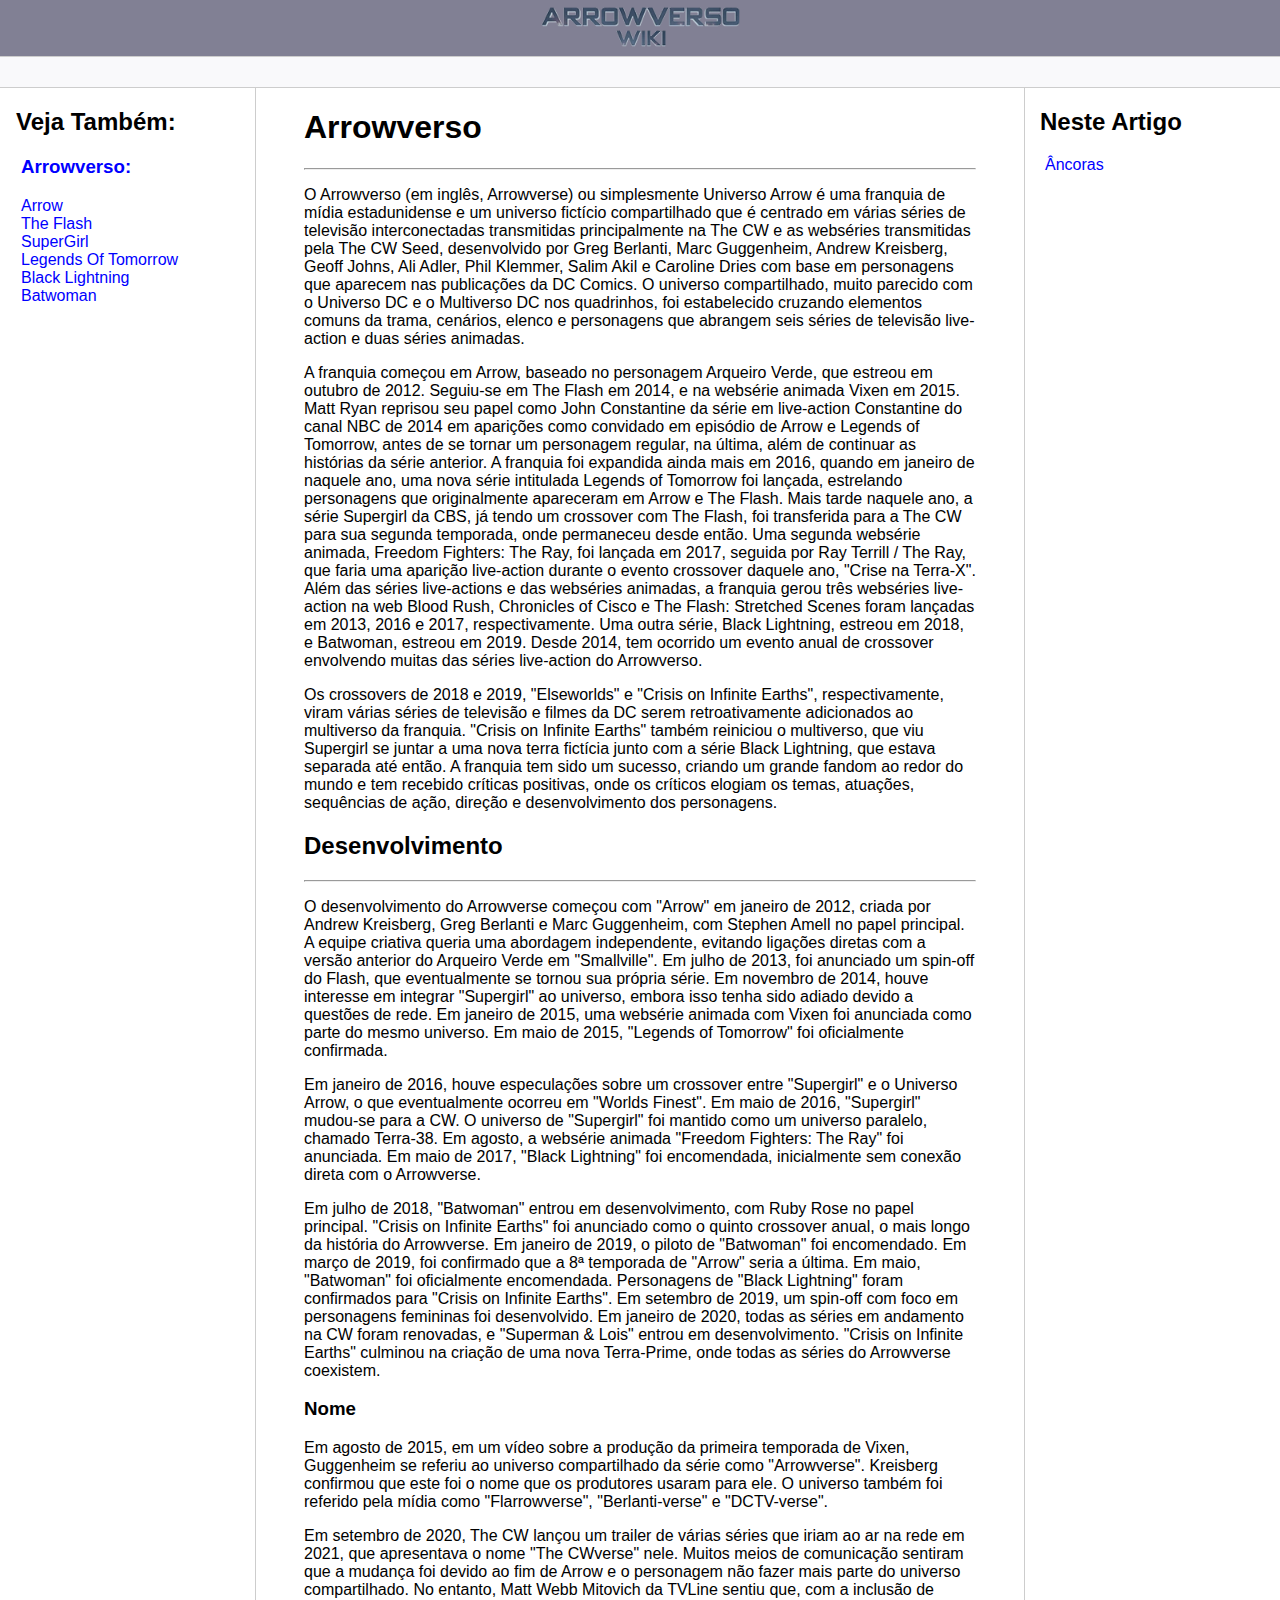
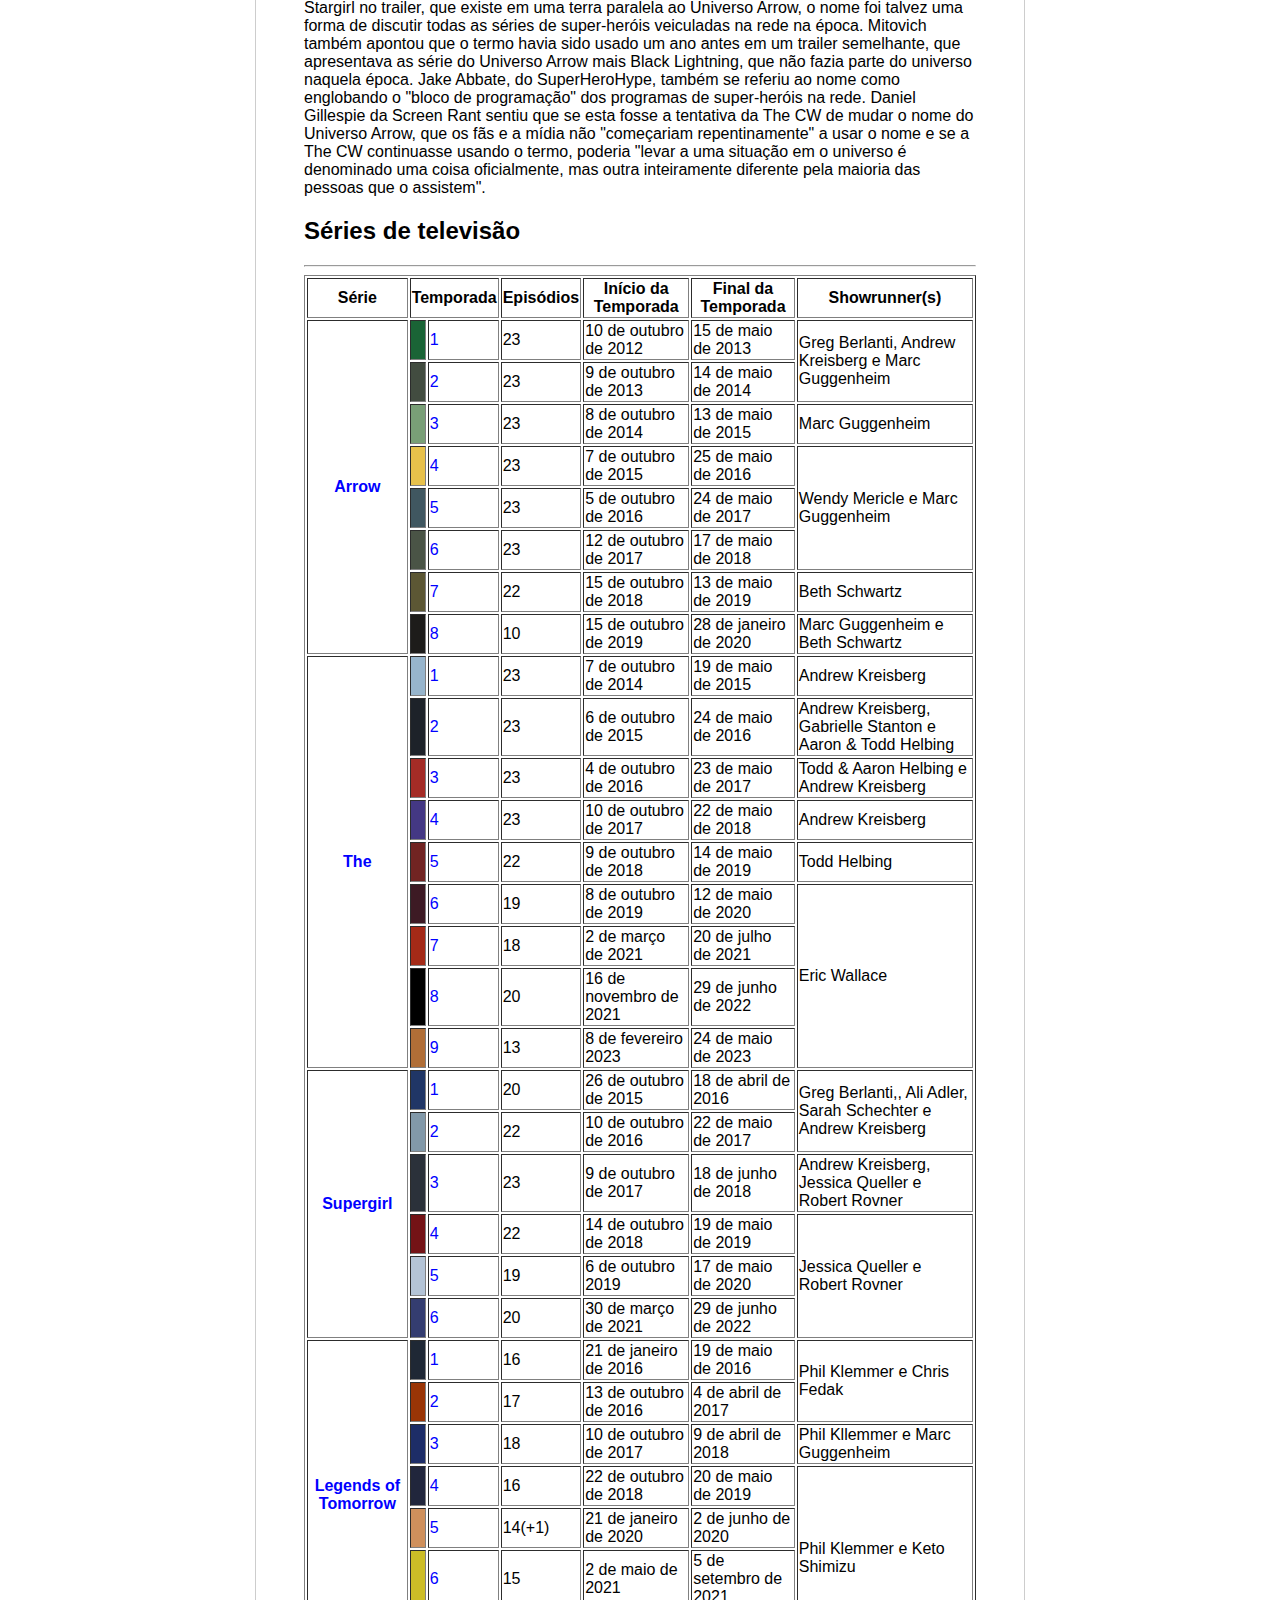
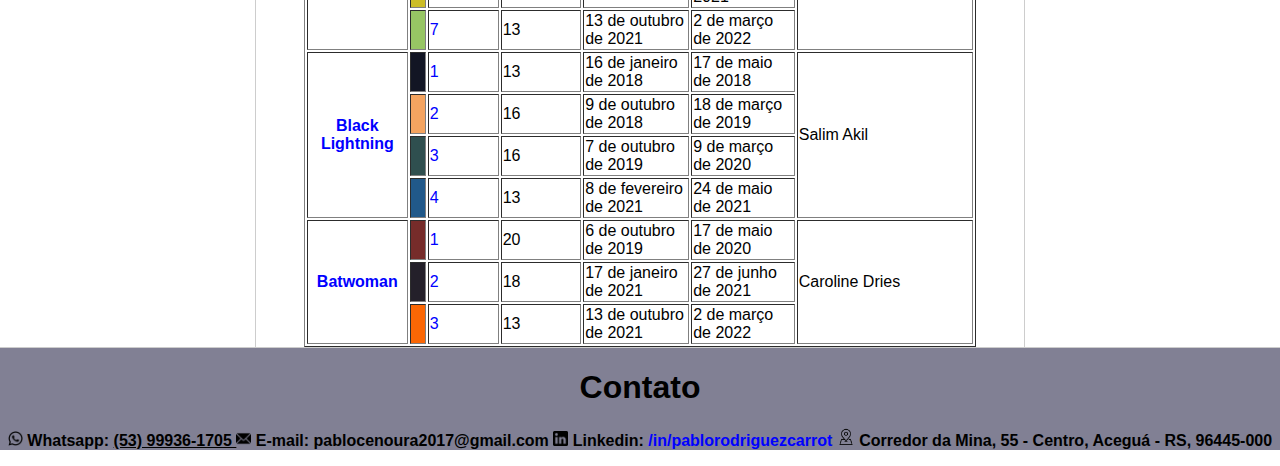
==== index.html @ 29a5061b "first page quase finalizada" ====
<!DOCTYPE html>
<html lang="pt-br">
<head>
    <meta charset="UTF-8">
    <meta http-equiv="X-UA-Compatible" content="IE=edge">
    <meta name="viewport" content="width=device-width, initial-scale=1.0">
    <title>Arrowverso -Arrowverso Wiki</title>
    <link rel="stylesheet" href="assets/css/style.css">
</head>
<body>

    <header>
            <img src="assets/images/Site-logo.png" width="200"/>
    </header>

    <div class="bar"></div>

    <section class="main">
        <nav>
            <h2>Veja Também:</h2>
            <ul>
                <li><a href="index.html" target="_blank"><h3>Arrowverso:</h3></a></li>
                <li><a href="arrow.html" target="_blank">Arrow</a></li>
                <li><a href="theFlash.html" target="_blank">The Flash</a></li>
                <li><a href="supergirl.html" target="_blank">SuperGirl</a></li>
                <li><a href="legends.html" target="_blank">Legends Of Tomorrow</a></li>
                <li><a href="blackLightning.html" target="_blank">Black Lightning</a></li>
                <li><a href="batwoman.html" target="_blank">Batwoman</a></li>
            </ul>
        </nav>

        <main>
            <section class="body">
            </section>
            <h1>Arrowverso</h1>
            <hr>
            <p>
                O Arrowverso (em inglês, Arrowverse) ou simplesmente Universo Arrow é uma franquia de mídia estadunidense e um universo fictício compartilhado que é centrado em várias séries de televisão interconectadas transmitidas principalmente na The CW e as webséries transmitidas pela The CW Seed, desenvolvido por Greg Berlanti, Marc Guggenheim, Andrew Kreisberg, Geoff Johns, Ali Adler, Phil Klemmer, Salim Akil e Caroline Dries com base em personagens que aparecem nas publicações da DC Comics. O universo compartilhado, muito parecido com o Universo DC e o Multiverso DC nos quadrinhos, foi estabelecido cruzando elementos comuns da trama, cenários, elenco e personagens que abrangem seis séries de televisão live-action e duas séries animadas.
            </p>
            <p>
                A franquia começou em Arrow, baseado no personagem Arqueiro Verde, que estreou em outubro de 2012. Seguiu-se em The Flash em 2014, e na websérie animada Vixen em 2015. Matt Ryan reprisou seu papel como John Constantine da série em live-action Constantine do canal NBC de 2014 em aparições como convidado em episódio de Arrow e Legends of Tomorrow, antes de se tornar um personagem regular, na última, além de continuar as histórias da série anterior. A franquia foi expandida ainda mais em 2016, quando em janeiro de naquele ano, uma nova série intitulada Legends of Tomorrow foi lançada, estrelando personagens que originalmente apareceram em Arrow e The Flash. Mais tarde naquele ano, a série Supergirl da CBS, já tendo um crossover com The Flash, foi transferida para a The CW para sua segunda temporada, onde permaneceu desde então. Uma segunda websérie animada, Freedom Fighters: The Ray, foi lançada em 2017, seguida por Ray Terrill / The Ray, que faria uma aparição live-action durante o evento crossover daquele ano, "Crise na Terra-X". Além das séries live-actions e das webséries animadas, a franquia gerou três webséries live-action na web Blood Rush, Chronicles of Cisco e The Flash: Stretched Scenes foram lançadas em 2013, 2016 e 2017, respectivamente. Uma outra série, Black Lightning, estreou em 2018, e Batwoman, estreou em 2019. Desde 2014, tem ocorrido um evento anual de crossover envolvendo muitas das séries live-action do Arrowverso.
            </p>
            <p>
                Os crossovers de 2018 e 2019, "Elseworlds" e "Crisis on Infinite Earths", respectivamente, viram várias séries de televisão e filmes da DC serem retroativamente adicionados ao multiverso da franquia. "Crisis on Infinite Earths" também reiniciou o multiverso, que viu Supergirl se juntar a uma nova terra fictícia junto com a série Black Lightning, que estava separada até então. A franquia tem sido um sucesso, criando um grande fandom ao redor do mundo e tem recebido críticas positivas, onde os críticos elogiam os temas, atuações, sequências de ação, direção e desenvolvimento dos personagens.
            </p>

            <h2>Desenvolvimento</h2>
            <hr>
            <p>
                O desenvolvimento do Arrowverse começou com "Arrow" em janeiro de 2012, criada por Andrew Kreisberg, Greg Berlanti e Marc Guggenheim, com Stephen Amell no papel principal. A equipe criativa queria uma abordagem independente, evitando ligações diretas com a versão anterior do Arqueiro Verde em "Smallville". Em julho de 2013, foi anunciado um spin-off do Flash, que eventualmente se tornou sua própria série. Em novembro de 2014, houve interesse em integrar "Supergirl" ao universo, embora isso tenha sido adiado devido a questões de rede. Em janeiro de 2015, uma websérie animada com Vixen foi anunciada como parte do mesmo universo. Em maio de 2015, "Legends of Tomorrow" foi oficialmente confirmada.
            </p>
            <p>
                Em janeiro de 2016, houve especulações sobre um crossover entre "Supergirl" e o Universo Arrow, o que eventualmente ocorreu em "Worlds Finest". Em maio de 2016, "Supergirl" mudou-se para a CW. O universo de "Supergirl" foi mantido como um universo paralelo, chamado Terra-38. Em agosto, a websérie animada "Freedom Fighters: The Ray" foi anunciada. Em maio de 2017, "Black Lightning" foi encomendada, inicialmente sem conexão direta com o Arrowverse.
            </p>
            <p>
                Em julho de 2018, "Batwoman" entrou em desenvolvimento, com Ruby Rose no papel principal. "Crisis on Infinite Earths" foi anunciado como o quinto crossover anual, o mais longo da história do Arrowverse. Em janeiro de 2019, o piloto de "Batwoman" foi encomendado. Em março de 2019, foi confirmado que a 8ª temporada de "Arrow" seria a última. Em maio, "Batwoman" foi oficialmente encomendada. Personagens de "Black Lightning" foram confirmados para "Crisis on Infinite Earths". Em setembro de 2019, um spin-off com foco em personagens femininas foi desenvolvido. Em janeiro de 2020, todas as séries em andamento na CW foram renovadas, e "Superman & Lois" entrou em desenvolvimento. "Crisis on Infinite Earths" culminou na criação de uma nova Terra-Prime, onde todas as séries do Arrowverse coexistem.
            </p>
            <h3>Nome</h3>
            <p>
                Em agosto de 2015, em um vídeo sobre a produção da primeira temporada de Vixen, Guggenheim se referiu ao universo compartilhado da série como "Arrowverse". Kreisberg confirmou que este foi o nome que os produtores usaram para ele. O universo também foi referido pela mídia como "Flarrowverse", "Berlanti-verse" e "DCTV-verse".
            </p>
            <p>
                Em setembro de 2020, The CW lançou um trailer de várias séries que iriam ao ar na rede em 2021, que apresentava o nome "The CWverse" nele. Muitos meios de comunicação sentiram que a mudança foi devido ao fim de Arrow e o personagem não fazer mais parte do universo compartilhado. No entanto, Matt Webb Mitovich da TVLine sentiu que, com a inclusão de Stargirl no trailer, que existe em uma terra paralela ao Universo Arrow, o nome foi talvez uma forma de discutir todas as séries de super-heróis veiculadas na rede na época. Mitovich também apontou que o termo havia sido usado um ano antes em um trailer semelhante, que apresentava as série do Universo Arrow mais Black Lightning, que não fazia parte do universo naquela época. Jake Abbate, do SuperHeroHype, também se referiu ao nome como englobando o "bloco de programação" dos programas de super-heróis na rede. Daniel Gillespie da Screen Rant sentiu que se esta fosse a tentativa da The CW de mudar o nome do Universo Arrow, que os fãs e a mídia não "começariam repentinamente" a usar o nome e se a The CW continuasse usando o termo, poderia "levar a uma situação em o universo é denominado uma coisa oficialmente, mas outra inteiramente diferente pela maioria das pessoas que o assistem".
            </p>
            <h2>Séries de televisão</h2>
            <hr>
            <table border="1">
                <thead>
                    <tr>
                        <th>Série</th>
                        <th colspan="2">Temporada</th>
                        <th>Episódios</th>
                        <th>Início da Temporada</th>
                        <th>Final da Temporada</th>
                        <th>Showrunner(s)</th>
                    </tr>
                </thead>
                <tbody>
                    <tr>
                        <th rowspan="8"><a href="arrow.html">Arrow</a></th>
                        <td style="width: 12px; background: #1a6436;"></td>
                        <td><a href="">1</a></td>
                        <td>23</td>
                        <td>10 de outubro de 2012</td>
                        <td>15 de maio de 2013</td>
                        <td rowspan="2">Greg Berlanti, Andrew Kreisberg e Marc Guggenheim</td>
                    </tr>
                    <tr>
                        <td style="width: 12px; background: #424C40;"></td>
                        <td><a href="">2</a></td>
                        <td>23</td>
                        <td>9 de outubro de 2013</td>
                        <td>14 de maio de 2014</td>
                    </tr>
                    <tr>
                        <td style="width: 12px; background: #799F77;"></td>
                        <td><a href="">3</a></td>
                        <td>23</td>
                        <td>8 de outubro de 2014</td>
                        <td>13 de maio de 2015</td>
                        <td>Marc Guggenheim</td>
                    </tr>
                    <tr>
                        <td style="width: 12px; background: #E7C14B;"></td>
                        <td><a href="">4</a></td>
                        <td>23</td>
                        <td>7 de outubro de 2015</td>
                        <td>25 de maio de 2016</td>
                        <td rowspan="3">Wendy Mericle e Marc Guggenheim</td>
                    </tr>
                    <tr>
                        <td style="width: 12px; background: #405760;"></td>
                        <td><a href="">5</a></td>
                        <td>23</td>
                        <td>5 de outubro de 2016</td>
                        <td>24 de maio de 2017</td>
                    </tr>
                    <tr>
                        <td style="width: 12px; background: #4A5446;"></td>
                        <td><a href="">6</a></td>
                        <td>23</td>
                        <td>12 de outubro de 2017</td>
                        <td>17 de maio de 2018</td>
                    </tr>
                    <tr>
                        <td style="width: 12px; background: #5C5734;"></td>
                        <td><a href="">7</a></td>
                        <td>22</td>
                        <td>15 de outubro de 2018</td>
                        <td>13 de maio de 2019</td>
                        <td>Beth Schwartz</td>
                    </tr>
                    <tr>
                        <td style="width: 12px; background: #1D1C1A;"></td>
                        <td><a href="">8</a></td>
                        <td>10</td>
                        <td>15 de outubro de 2019</td>
                        <td>28 de janeiro de 2020</td>
                        <td>Marc Guggenheim e Beth Schwartz</td>
                    </tr>
                    <tr>
                        <th rowspan="9"><a href="theFlash.html">The</a></th>
                        <td style="width: 12px; background: #97B5CC;"></td>
                        <td><a href="">1</a></td>
                        <td>23</td>
                        <td>7 de outubro de 2014</td>
                        <td>19 de maio de 2015</td>
                        <td>Andrew Kreisberg</td>
                    </tr>
                    <tr>
                        <td style="width: 12px; background: #1D2229;"></td>
                        <td><a href="">2</a></td>
                        <td>23</td>
                        <td>6 de outubro de 2015</td>
                        <td>24 de maio de 2016</td>
                        <td>Andrew Kreisberg, Gabrielle Stanton e Aaron & Todd Helbing</td>
                    </tr>
                    <tr>
                        <td style="width: 12px; background: #A42C26;"></td>
                        <td><a href="">3</a></td>
                        <td>23</td>
                        <td>4 de outubro de 2016</td>
                        <td>23 de maio de 2017</td>
                        <td>Todd & Aaron Helbing e Andrew Kreisberg</td>
                    </tr>
                    <tr>
                        <td style="width: 12px; background: #443884;"></td>
                        <td><a href="">4</a></td>
                        <td>23</td>
                        <td>10 de outubro de 2017</td>
                        <td>22 de maio de 2018</td>
                        <td>Andrew Kreisberg</td>
                    </tr>
                    <tr>
                        <td style="width: 12px; background: #712422;"></td>
                        <td><a href="">5</a></td>
                        <td>22</td>
                        <td>9 de outubro de 2018</td>
                        <td>14 de maio de 2019</td>
                        <td>Todd Helbing</td>
                    </tr>
                    <tr>
                        <td style="width: 12px; background: #3D1A24;"></td>
                        <td><a href="">6</a></td>
                        <td>19</td>
                        <td>8 de outubro de 2019</td>
                        <td>12 de maio de 2020</td>
                        <td rowspan="4">Eric Wallace</td>
                    </tr>
                    <tr>
                        <td style="width: 12px; background: #A42A17;"></td>
                        <td><a href="">7</a></td>
                        <td>18</td>
                        <td>2 de março de 2021</td>
                        <td>20 de julho de 2021</td>
                    </tr>
                    <tr>
                        <td style="width: 12px; background: #000000;"></td>
                        <td><a href="">8</a></td>
                        <td>20</td>
                        <td>16 de novembro de 2021</td>
                        <td>29 de junho de 2022</td>
                    </tr>
                    <tr>
                        <td style="width: 12px; background: #B06E37;"></td>
                        <td><a href="">9</a></td>
                        <td>13</td>
                        <td>8 de fevereiro 2023</td>
                        <td>24 de maio de 2023</td>
                    </tr>
                    <tr>
                        <th rowspan="6"><a href="supergirl.html">Supergirl</a></th>
                        <td style="width:12px; background:#203666;"></td>
                        <td><a href="">1</a></td>
                        <td>20</td>
                        <td>26 de outubro de 2015</td>
                        <td>18 de abril de 2016</td>
                        <td rowspan="2">Greg Berlanti,, Ali Adler, Sarah Schechter e Andrew Kreisberg</td>
                    </tr>
                    <tr>
                        <td style="width:12px; background:#8299A9;"></td>
                        <td><a href="">2</a></td>
                        <td>22</td>
                        <td>10 de outubro de 2016</td>
                        <td>22 de maio de 2017</td>
                    </tr>
                    <tr>
                        <td style="width:12px; background:#2B313A;"></td>
                        <td><a href="">3</a></td>
                        <td>23</td>
                        <td>9 de outubro de 2017</td>
                        <td>18 de junho de 2018</td>
                        <td>Andrew Kreisberg, Jessica Queller e Robert Rovner</td>
                    </tr>
                    <tr>
                        <td style="width:12px; background:#741316;"></td>
                        <td><a href="">4</a></td>
                        <td>22</td>
                        <td>14 de outubro de 2018</td>
                        <td>19 de maio de 2019</td>
                        <td rowspan="3">Jessica Queller e Robert Rovner</td>
                    </tr>
                    <tr>
                        <td style="width:12px; background:#B4C4D6;"></td>
                        <td><a href="">5</a></td>
                        <td>19</td>
                        <td>6 de outubro 2019</td>
                        <td>17 de maio de 2020</td>
                    </tr>
                    <tr>
                        <td style="width:12px; background:#343D70;"></td>
                        <td><a href="">6</a></td>
                        <td>20</td>
                        <td>30 de março de 2021</td>
                        <td>29 de junho de 2022</td>
                    </tr>
                    <tr>
                        <th rowspan="7"><a href="legends.html">Legends of Tomorrow</a></th>
                        <td style="width:12px; background:#1F2835;"></td>
                        <td><a href="">1</a></td>
                        <td>16</td>
                        <td>21 de janeiro de 2016</td>
                        <td>19 de maio de 2016</td>
                        <td rowspan="2">Phil Klemmer e Chris Fedak</td>
                    </tr>
                    <tr>
                        <td style="width:12px; background:#9A3506;"></td>
                        <td><a href="">2</a></td>
                        <td>17</td>
                        <td>13 de outubro de 2016</td>
                        <td>4 de abril de 2017</td>
                    </tr>
                    <tr>
                        <td style="width:12px; background:#1D2D67;"></td>
                        <td><a href="">3</a></td>
                        <td>18</td>
                        <td>10 de outubro de 2017</td>
                        <td>9 de abril de 2018</td>
                        <td>Phil Kllemmer e Marc Guggenheim</td>
                    </tr>
                    <tr>
                        <td style="width:12px; background:#21263C;"></td>
                        <td><a href="">4</a></td>
                        <td>16</td>
                        <td>22 de outubro de 2018</td>
                        <td>20 de maio de 2019</td>
                        <td rowspan="4">Phil Klemmer e Keto Shimizu</td>
                    </tr>
                    <tr>
                        <td style="width:12px; background:#CF905C;"></td>
                        <td><a href="">5</a></td>
                        <td>14(+1)</td>
                        <td>21 de janeiro de 2020</td>
                        <td>2 de junho de 2020</td>
                    </tr>
                    <tr>
                        <td style="width:12px; background:#CCBD27;"></td>
                        <td><a href="">6</a></td>
                        <td>15</td>
                        <td>2 de maio de 2021</td>
                        <td>5 de setembro de 2021</td>
                    </tr>
                    <tr>
                        <td style="width:12px; background:#97C664;"></td>
                        <td><a href="">7</a></td>
                        <td>13</td>
                        <td>13 de outubro de 2021</td>
                        <td>2 de março de 2022</td>
                    </tr>
                    <tr>
                        <th rowspan="4" ><a href="blackLightning.html">Black Lightning</a></th>
                        <td style="width:12px; background:#121524;"></td>                        
                        <td><a href="">1</a></td>
                        <td>13</td>
                        <td>16 de janeiro de 2018</td>
                        <td>17 de maio de 2018</td>
                        <td rowspan="4">Salim Akil</td>
                    </tr>
                    <tr>
                        <td style="width:12px; background:#F4A460;"></td>                        
                        <td><a href="">2</a></td>
                        <td>16</td>
                        <td>9 de outubro de 2018</td>
                        <td>18 de março de 2019</td>
                    </tr>
                    <tr>
                        <td style="width:12px; background:#2F4F4F;"></td>                        
                        <td><a href="">3</a></td>
                        <td>16</td>
                        <td>7 de outubro de 2019</td>
                        <td>9 de março de 2020</td>
                    </tr>
                    <tr>
                        <td style="width:12px; background:#21598A;"></td>                        
                        <td><a href="">4</a></td>
                        <td>13</td>
                        <td>8 de fevereiro de 2021</td>
                        <td>24 de maio de 2021</td>
                    </tr>
                    <tr>
                        <th rowspan="3"><a href="batwoman.html">Batwoman</a></th>
                        <td style="width:12px; background:#762C2A;"></td>                        
                        <td><a href="">1</a></td>
                        <td>20</td>
                        <td>6 de outubro de 2019</td>
                        <td>17 de maio de 2020</td>
                        <td rowspan="3">Caroline Dries</td>
                    </tr>
                    <tr>
                        <td style="width:12px; background:#24202A;"></td>                        
                        <td><a href="">2</a></td>
                        <td>18</td>
                        <td>17 de janeiro de 2021</td>
                        <td>27 de junho de 2021</td>
                    </tr>
                    <tr>
                        <td style="width:12px; background:#FB6705;"></td>                        
                        <td><a href="">3</a></td>
                        <td>13</td>
                        <td>13 de outubro de 2021</td>
                        <td>2 de março de 2022</td>
                    </tr>
                </tbody>
            </table>
        </main>

        <article>
            <h2>Neste Artigo</h2>
            <ul>
                <li><a href="#">Âncoras</a></li>
            </ul>
        </article>
    </section>

    <footer>
        <h1>Contato</h1>
                <p>
                    <img src="assets/icons/whatsapp.png"width="15"/>
                    <strong>Whatsapp: <u>(53) 99936-1705   </u></strong>
                    <img src="assets/icons/email.png" width="15"/>
                    <strong>E-mail: pablocenoura2017@gmail.com   </strong>
                    <img src="assets/icons/linkedin.png" width="15">
                    <strong>Linkedin: <a href="https://www.linkedin.com/in/pablorodriguezcarrot/">/in/pablorodriguezcarrot</a>   </strong>
                    <img src="assets/icons/endereco.png" width="18">
                    <strong>Corredor da Mina, 55 - Centro, Aceguá - RS, 96445-000</strong>
                </p>
    </footer>
</body>
</html>
---- assets/css/style.css ----
body, html {
    margin: 0;
    padding: 0;
    font-family: 'Segoe UI', Tahoma, Geneva, Verdana, sans-serif;
}
ul { list-style: none; padding-left: 5px; }
a { color:blue; text-decoration: none;}
.bar {
    background-color: #f9f9fb;
    padding:15px;
    border-top: solid 1px #cdcdcd;
    border-bottom: solid 1px #cdcdcd;
}
section.main {
    max-width: 1440px;
    margin: auto;
    grid-gap: 3rem;
    display: grid;
    gap: 3rem;
    grid-template-areas: "sidebar main anchors";
    grid-template-columns: minmax(0,15rem) minmax(0,2.5fr) minmax(0,15rem);
    padding-left: 1rem;
    padding-right: 1rem;
}
footer {
    min-height: 100px;
    border-top: solid 1px #cdcdcd;
    background-color: rgba(4, 1, 41, 0.5);
    text-align: center;
}
article {
    border-left: solid 1px #cdcdcd;
    padding-left: 15px;
}
nav {
    border-right: solid 1px #cdcdcd;
}
figure {
    text-align: center;
}
header {
    text-align: center;
    background-color: rgba(4, 1, 41, 0.5);
}
h1{
    font-size:xx-large
}
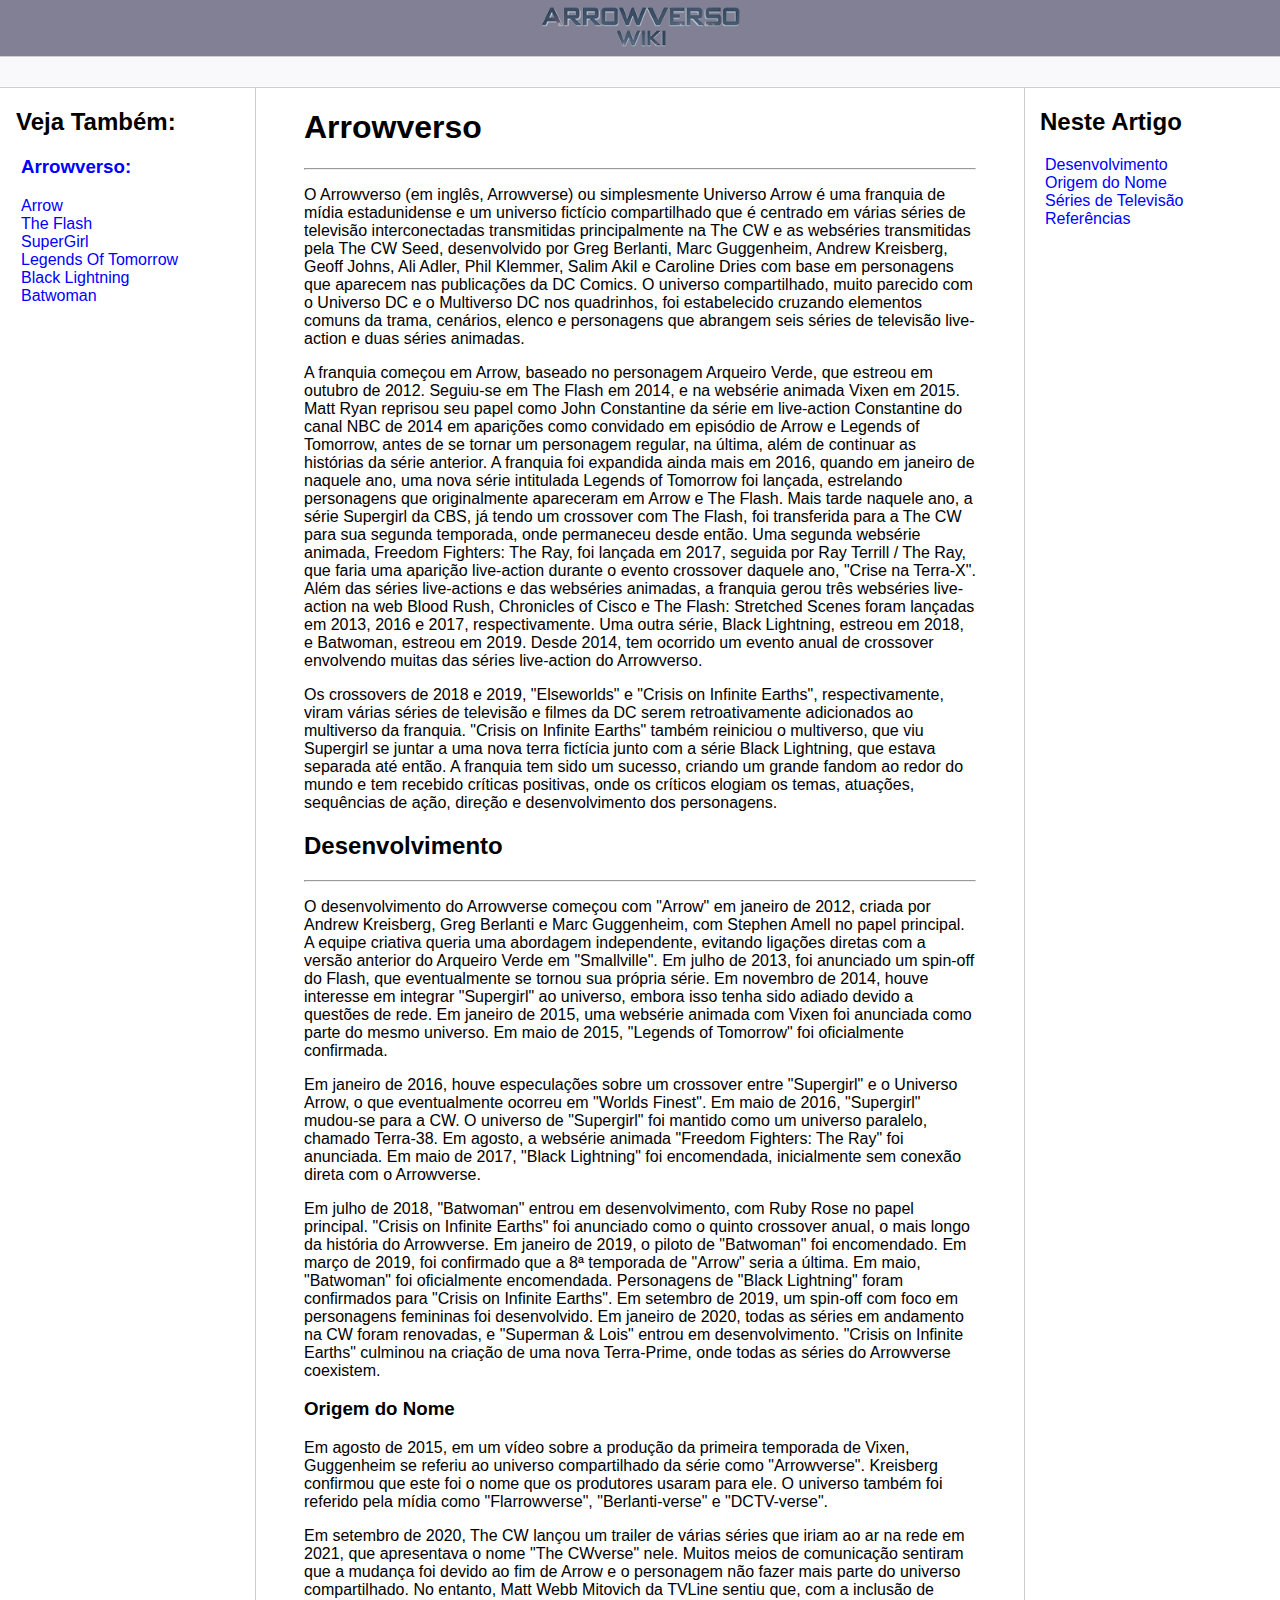
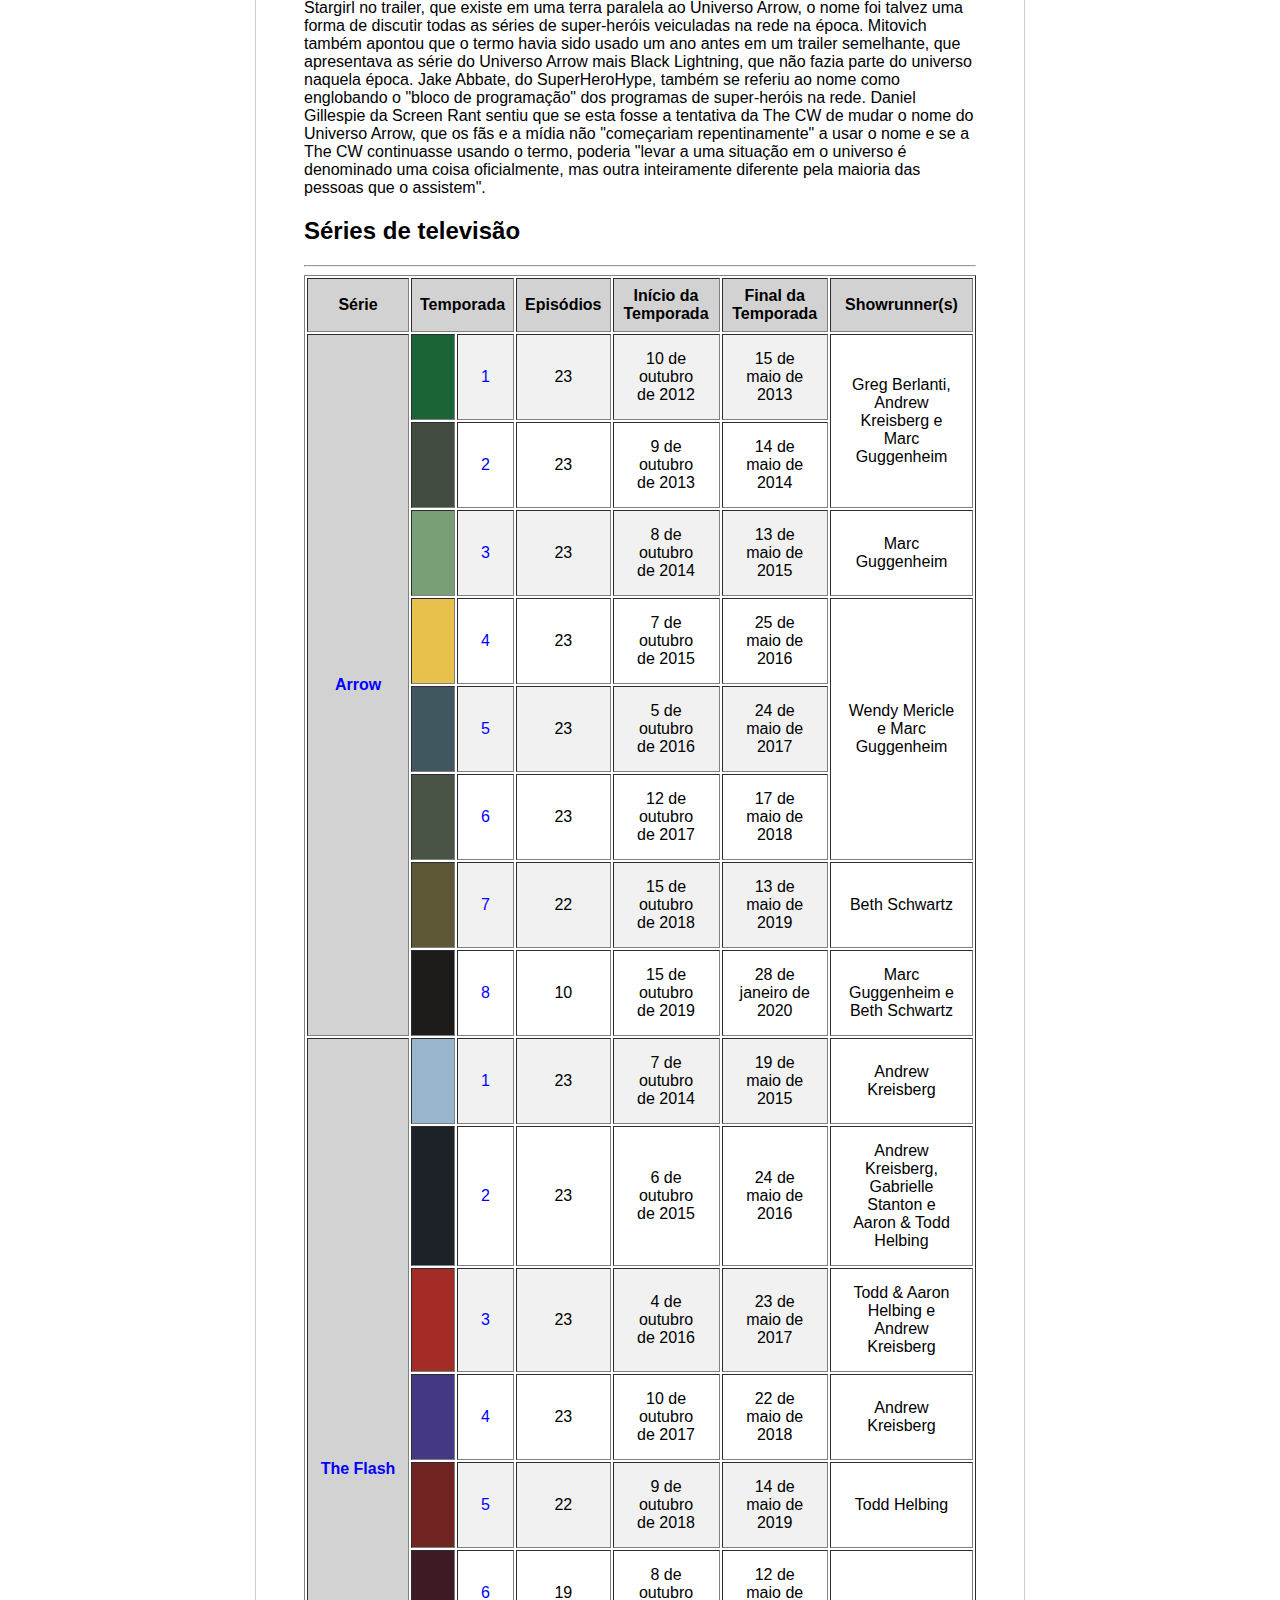
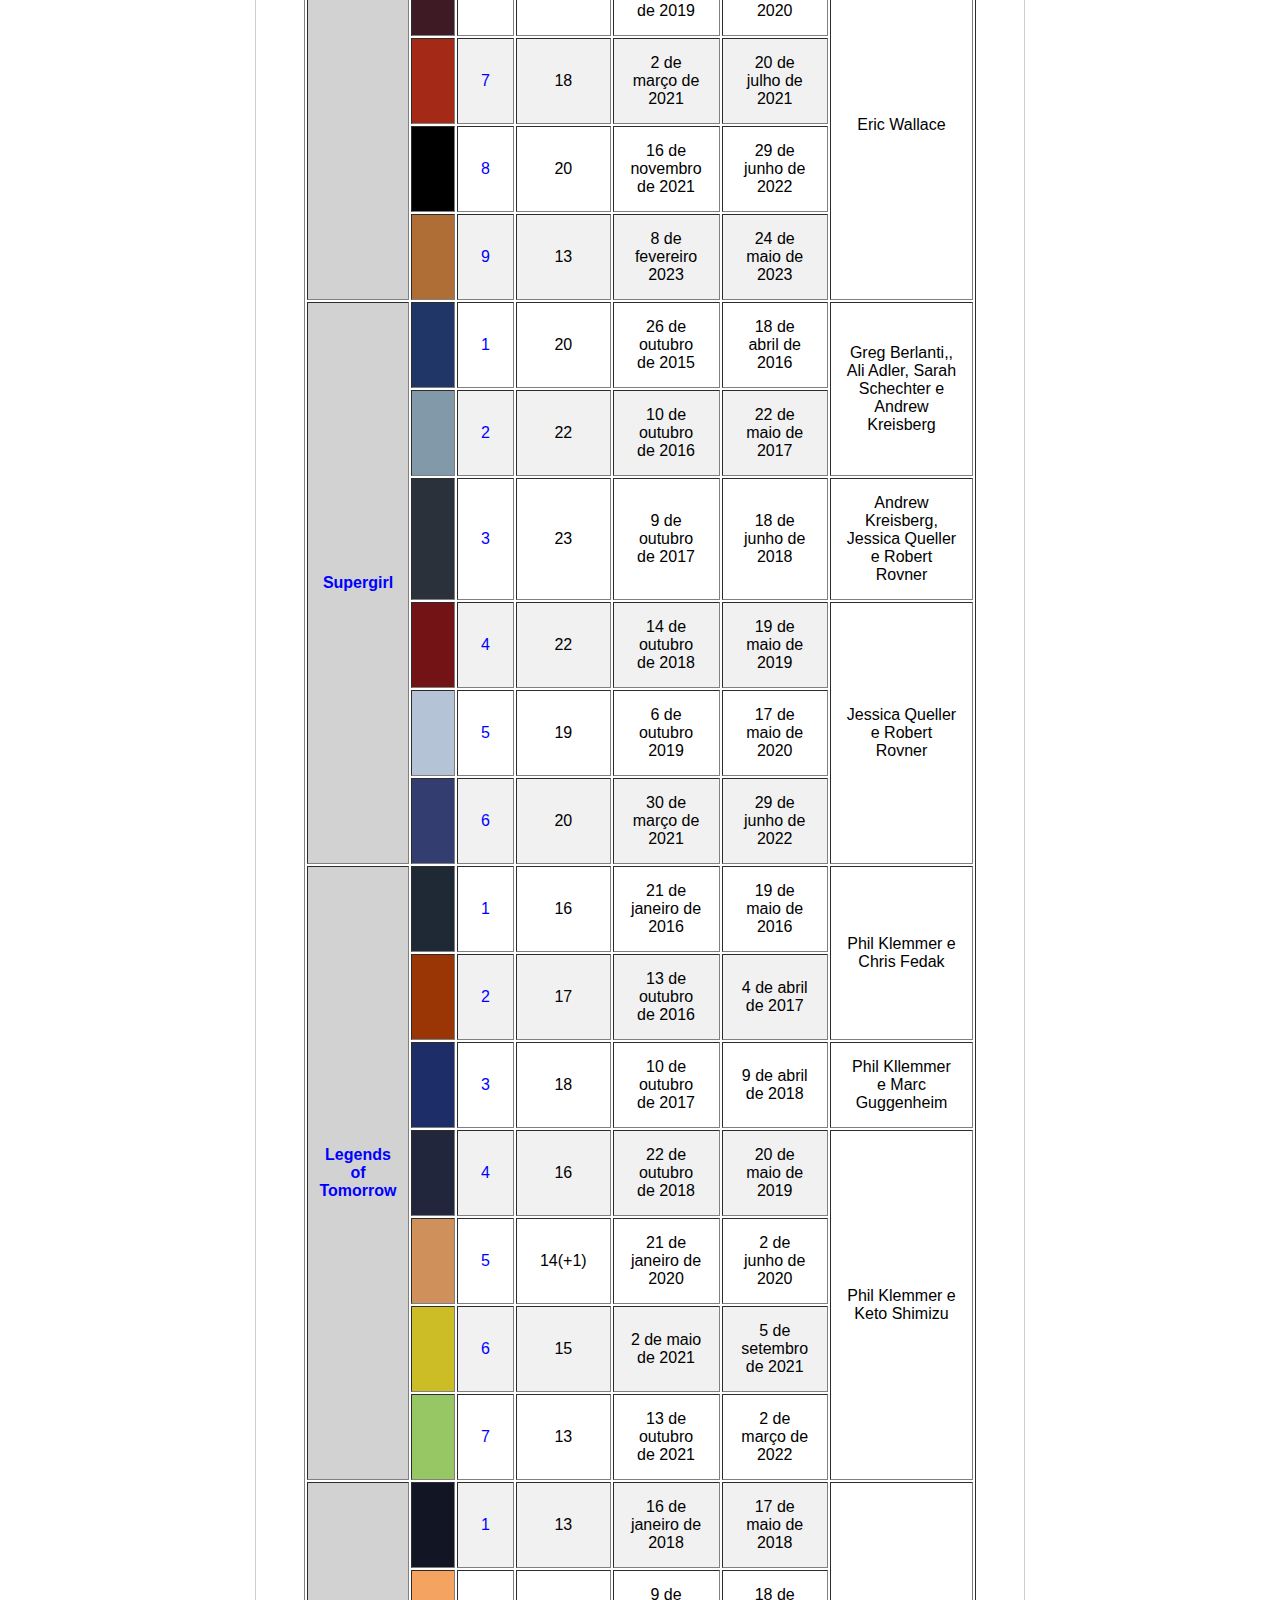
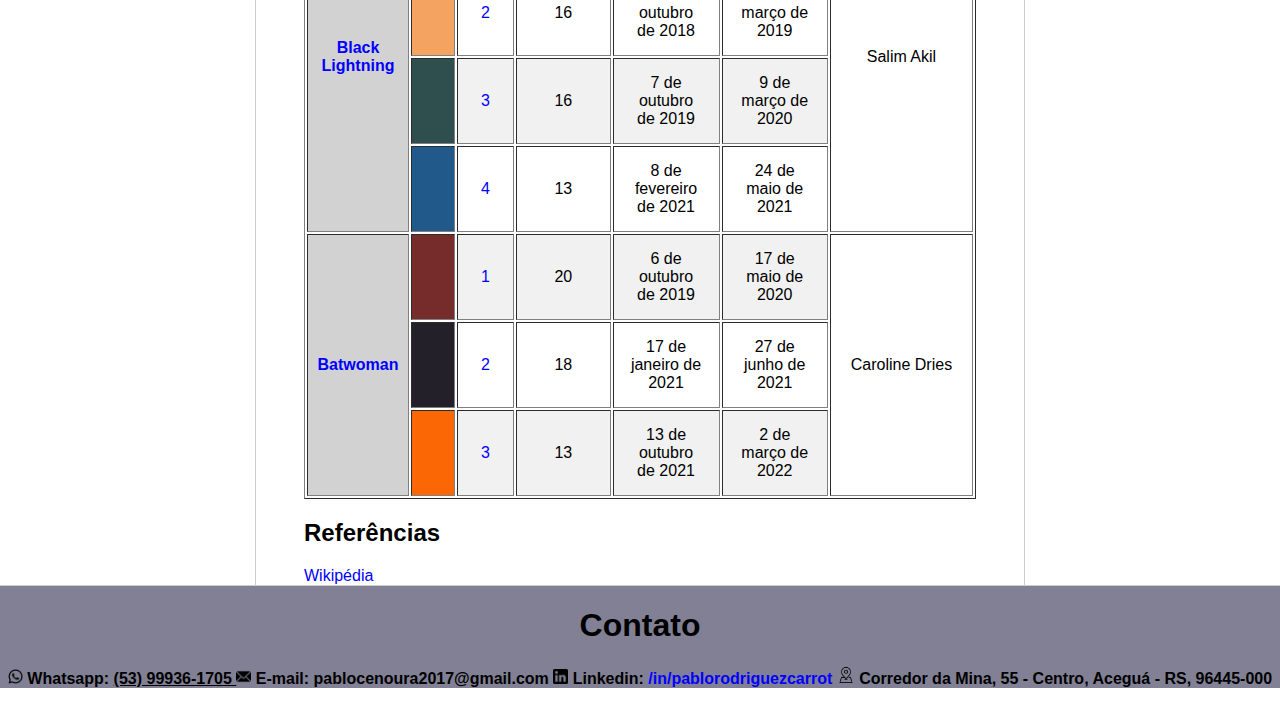
==== commit dd3d2f65: "page arrow add, correções no index." ====
--- a/index.html
+++ b/index.html
@@ -4,7 +4,7 @@
     <meta charset="UTF-8">
     <meta http-equiv="X-UA-Compatible" content="IE=edge">
     <meta name="viewport" content="width=device-width, initial-scale=1.0">
-    <title>Arrowverso -Arrowverso Wiki</title>
+    <title>Arrowverso - Arrowverso Wiki</title>
     <link rel="stylesheet" href="assets/css/style.css">
 </head>
 <body>
@@ -19,13 +19,13 @@
         <nav>
             <h2>Veja Também:</h2>
             <ul>
-                <li><a href="index.html" target="_blank"><h3>Arrowverso:</h3></a></li>
-                <li><a href="arrow.html" target="_blank">Arrow</a></li>
-                <li><a href="theFlash.html" target="_blank">The Flash</a></li>
-                <li><a href="supergirl.html" target="_blank">SuperGirl</a></li>
-                <li><a href="legends.html" target="_blank">Legends Of Tomorrow</a></li>
-                <li><a href="blackLightning.html" target="_blank">Black Lightning</a></li>
-                <li><a href="batwoman.html" target="_blank">Batwoman</a></li>
+                <li><a href="index.html"><h3>Arrowverso:</h3></a></li>
+                <li><a href="arrow.html">Arrow</a></li>
+                <li><a href="theFlash.html">The Flash</a></li>
+                <li><a href="supergirl.html">SuperGirl</a></li>
+                <li><a href="legends.html">Legends Of Tomorrow</a></li>
+                <li><a href="blackLightning.html">Black Lightning</a></li>
+                <li><a href="batwoman.html">Batwoman</a></li>
             </ul>
         </nav>
 
@@ -44,7 +44,7 @@
                 Os crossovers de 2018 e 2019, "Elseworlds" e "Crisis on Infinite Earths", respectivamente, viram várias séries de televisão e filmes da DC serem retroativamente adicionados ao multiverso da franquia. "Crisis on Infinite Earths" também reiniciou o multiverso, que viu Supergirl se juntar a uma nova terra fictícia junto com a série Black Lightning, que estava separada até então. A franquia tem sido um sucesso, criando um grande fandom ao redor do mundo e tem recebido críticas positivas, onde os críticos elogiam os temas, atuações, sequências de ação, direção e desenvolvimento dos personagens.
             </p>
 
-            <h2>Desenvolvimento</h2>
+            <h2 id="desenvolvimento">Desenvolvimento</h2>
             <hr>
             <p>
                 O desenvolvimento do Arrowverse começou com "Arrow" em janeiro de 2012, criada por Andrew Kreisberg, Greg Berlanti e Marc Guggenheim, com Stephen Amell no papel principal. A equipe criativa queria uma abordagem independente, evitando ligações diretas com a versão anterior do Arqueiro Verde em "Smallville". Em julho de 2013, foi anunciado um spin-off do Flash, que eventualmente se tornou sua própria série. Em novembro de 2014, houve interesse em integrar "Supergirl" ao universo, embora isso tenha sido adiado devido a questões de rede. Em janeiro de 2015, uma websérie animada com Vixen foi anunciada como parte do mesmo universo. Em maio de 2015, "Legends of Tomorrow" foi oficialmente confirmada.
@@ -55,14 +55,14 @@
             <p>
                 Em julho de 2018, "Batwoman" entrou em desenvolvimento, com Ruby Rose no papel principal. "Crisis on Infinite Earths" foi anunciado como o quinto crossover anual, o mais longo da história do Arrowverse. Em janeiro de 2019, o piloto de "Batwoman" foi encomendado. Em março de 2019, foi confirmado que a 8ª temporada de "Arrow" seria a última. Em maio, "Batwoman" foi oficialmente encomendada. Personagens de "Black Lightning" foram confirmados para "Crisis on Infinite Earths". Em setembro de 2019, um spin-off com foco em personagens femininas foi desenvolvido. Em janeiro de 2020, todas as séries em andamento na CW foram renovadas, e "Superman & Lois" entrou em desenvolvimento. "Crisis on Infinite Earths" culminou na criação de uma nova Terra-Prime, onde todas as séries do Arrowverse coexistem.
             </p>
-            <h3>Nome</h3>
+            <h3 id="nome">Origem do Nome</h3>
             <p>
                 Em agosto de 2015, em um vídeo sobre a produção da primeira temporada de Vixen, Guggenheim se referiu ao universo compartilhado da série como "Arrowverse". Kreisberg confirmou que este foi o nome que os produtores usaram para ele. O universo também foi referido pela mídia como "Flarrowverse", "Berlanti-verse" e "DCTV-verse".
             </p>
             <p>
                 Em setembro de 2020, The CW lançou um trailer de várias séries que iriam ao ar na rede em 2021, que apresentava o nome "The CWverse" nele. Muitos meios de comunicação sentiram que a mudança foi devido ao fim de Arrow e o personagem não fazer mais parte do universo compartilhado. No entanto, Matt Webb Mitovich da TVLine sentiu que, com a inclusão de Stargirl no trailer, que existe em uma terra paralela ao Universo Arrow, o nome foi talvez uma forma de discutir todas as séries de super-heróis veiculadas na rede na época. Mitovich também apontou que o termo havia sido usado um ano antes em um trailer semelhante, que apresentava as série do Universo Arrow mais Black Lightning, que não fazia parte do universo naquela época. Jake Abbate, do SuperHeroHype, também se referiu ao nome como englobando o "bloco de programação" dos programas de super-heróis na rede. Daniel Gillespie da Screen Rant sentiu que se esta fosse a tentativa da The CW de mudar o nome do Universo Arrow, que os fãs e a mídia não "começariam repentinamente" a usar o nome e se a The CW continuasse usando o termo, poderia "levar a uma situação em o universo é denominado uma coisa oficialmente, mas outra inteiramente diferente pela maioria das pessoas que o assistem".
             </p>
-            <h2>Séries de televisão</h2>
+            <h2 id="series">Séries de televisão</h2>
             <hr>
             <table border="1">
                 <thead>
@@ -79,73 +79,73 @@
                     <tr>
                         <th rowspan="8"><a href="arrow.html">Arrow</a></th>
                         <td style="width: 12px; background: #1a6436;"></td>
-                        <td><a href="">1</a></td>
+                        <td><a href="arrow.html#temp1">1</a></td>
                         <td>23</td>
                         <td>10 de outubro de 2012</td>
                         <td>15 de maio de 2013</td>
-                        <td rowspan="2">Greg Berlanti, Andrew Kreisberg e Marc Guggenheim</td>
+                        <td rowspan="2" class="showrunner">Greg Berlanti, Andrew Kreisberg e Marc Guggenheim</td>
                     </tr>
                     <tr>
                         <td style="width: 12px; background: #424C40;"></td>
-                        <td><a href="">2</a></td>
+                        <td><a href="arrow.html#temp2">2</a></td>
                         <td>23</td>
                         <td>9 de outubro de 2013</td>
                         <td>14 de maio de 2014</td>
                     </tr>
                     <tr>
                         <td style="width: 12px; background: #799F77;"></td>
-                        <td><a href="">3</a></td>
+                        <td><a href="arrow.html#temp3">3</a></td>
                         <td>23</td>
                         <td>8 de outubro de 2014</td>
                         <td>13 de maio de 2015</td>
-                        <td>Marc Guggenheim</td>
+                        <td class="showrunner">Marc Guggenheim</td>
                     </tr>
                     <tr>
                         <td style="width: 12px; background: #E7C14B;"></td>
-                        <td><a href="">4</a></td>
+                        <td><a href="arrow.html#temp4">4</a></td>
                         <td>23</td>
                         <td>7 de outubro de 2015</td>
                         <td>25 de maio de 2016</td>
-                        <td rowspan="3">Wendy Mericle e Marc Guggenheim</td>
+                        <td rowspan="3" class="showrunner">Wendy Mericle e Marc Guggenheim</td>
                     </tr>
                     <tr>
                         <td style="width: 12px; background: #405760;"></td>
-                        <td><a href="">5</a></td>
+                        <td><a href="arrow.html#temp5">5</a></td>
                         <td>23</td>
                         <td>5 de outubro de 2016</td>
                         <td>24 de maio de 2017</td>
                     </tr>
                     <tr>
                         <td style="width: 12px; background: #4A5446;"></td>
-                        <td><a href="">6</a></td>
+                        <td><a href="arrow.html#temp6">6</a></td>
                         <td>23</td>
                         <td>12 de outubro de 2017</td>
                         <td>17 de maio de 2018</td>
                     </tr>
                     <tr>
                         <td style="width: 12px; background: #5C5734;"></td>
-                        <td><a href="">7</a></td>
+                        <td><a href="arrow.html#temp7">7</a></td>
                         <td>22</td>
                         <td>15 de outubro de 2018</td>
                         <td>13 de maio de 2019</td>
-                        <td>Beth Schwartz</td>
+                        <td class="showrunner">Beth Schwartz</td>
                     </tr>
                     <tr>
                         <td style="width: 12px; background: #1D1C1A;"></td>
-                        <td><a href="">8</a></td>
+                        <td><a href="arrow.html#temp8">8</a></td>
                         <td>10</td>
                         <td>15 de outubro de 2019</td>
                         <td>28 de janeiro de 2020</td>
-                        <td>Marc Guggenheim e Beth Schwartz</td>
-                    </tr>
-                    <tr>
-                        <th rowspan="9"><a href="theFlash.html">The</a></th>
+                        <td class="showrunner">Marc Guggenheim e Beth Schwartz</td>
+                    </tr>
+                    <tr>
+                        <th rowspan="9"><a href="theFlash.html">The Flash</a></th>
                         <td style="width: 12px; background: #97B5CC;"></td>
                         <td><a href="">1</a></td>
                         <td>23</td>
                         <td>7 de outubro de 2014</td>
                         <td>19 de maio de 2015</td>
-                        <td>Andrew Kreisberg</td>
+                        <td class="showrunner">Andrew Kreisberg</td>
                     </tr>
                     <tr>
                         <td style="width: 12px; background: #1D2229;"></td>
@@ -153,7 +153,7 @@
                         <td>23</td>
                         <td>6 de outubro de 2015</td>
                         <td>24 de maio de 2016</td>
-                        <td>Andrew Kreisberg, Gabrielle Stanton e Aaron & Todd Helbing</td>
+                        <td class="showrunner">Andrew Kreisberg, Gabrielle Stanton e Aaron & Todd Helbing</td>
                     </tr>
                     <tr>
                         <td style="width: 12px; background: #A42C26;"></td>
@@ -161,7 +161,7 @@
                         <td>23</td>
                         <td>4 de outubro de 2016</td>
                         <td>23 de maio de 2017</td>
-                        <td>Todd & Aaron Helbing e Andrew Kreisberg</td>
+                        <td class="showrunner">Todd & Aaron Helbing e Andrew Kreisberg</td>
                     </tr>
                     <tr>
                         <td style="width: 12px; background: #443884;"></td>
@@ -169,7 +169,7 @@
                         <td>23</td>
                         <td>10 de outubro de 2017</td>
                         <td>22 de maio de 2018</td>
-                        <td>Andrew Kreisberg</td>
+                        <td class="showrunner">Andrew Kreisberg</td>
                     </tr>
                     <tr>
                         <td style="width: 12px; background: #712422;"></td>
@@ -177,7 +177,7 @@
                         <td>22</td>
                         <td>9 de outubro de 2018</td>
                         <td>14 de maio de 2019</td>
-                        <td>Todd Helbing</td>
+                        <td class="showrunner">Todd Helbing</td>
                     </tr>
                     <tr>
                         <td style="width: 12px; background: #3D1A24;"></td>
@@ -185,7 +185,7 @@
                         <td>19</td>
                         <td>8 de outubro de 2019</td>
                         <td>12 de maio de 2020</td>
-                        <td rowspan="4">Eric Wallace</td>
+                        <td rowspan="4" class="showrunner">Eric Wallace</td>
                     </tr>
                     <tr>
                         <td style="width: 12px; background: #A42A17;"></td>
@@ -215,7 +215,7 @@
                         <td>20</td>
                         <td>26 de outubro de 2015</td>
                         <td>18 de abril de 2016</td>
-                        <td rowspan="2">Greg Berlanti,, Ali Adler, Sarah Schechter e Andrew Kreisberg</td>
+                        <td rowspan="2" class="showrunner">Greg Berlanti,, Ali Adler, Sarah Schechter e Andrew Kreisberg</td>
                     </tr>
                     <tr>
                         <td style="width:12px; background:#8299A9;"></td>
@@ -230,7 +230,7 @@
                         <td>23</td>
                         <td>9 de outubro de 2017</td>
                         <td>18 de junho de 2018</td>
-                        <td>Andrew Kreisberg, Jessica Queller e Robert Rovner</td>
+                        <td class="showrunner">Andrew Kreisberg, Jessica Queller e Robert Rovner</td>
                     </tr>
                     <tr>
                         <td style="width:12px; background:#741316;"></td>
@@ -238,7 +238,7 @@
                         <td>22</td>
                         <td>14 de outubro de 2018</td>
                         <td>19 de maio de 2019</td>
-                        <td rowspan="3">Jessica Queller e Robert Rovner</td>
+                        <td rowspan="3" class="showrunner">Jessica Queller e Robert Rovner</td>
                     </tr>
                     <tr>
                         <td style="width:12px; background:#B4C4D6;"></td>
@@ -261,7 +261,7 @@
                         <td>16</td>
                         <td>21 de janeiro de 2016</td>
                         <td>19 de maio de 2016</td>
-                        <td rowspan="2">Phil Klemmer e Chris Fedak</td>
+                        <td rowspan="2" class="showrunner">Phil Klemmer e Chris Fedak</td>
                     </tr>
                     <tr>
                         <td style="width:12px; background:#9A3506;"></td>
@@ -276,7 +276,7 @@
                         <td>18</td>
                         <td>10 de outubro de 2017</td>
                         <td>9 de abril de 2018</td>
-                        <td>Phil Kllemmer e Marc Guggenheim</td>
+                        <td class="showrunner">Phil Kllemmer e Marc Guggenheim</td>
                     </tr>
                     <tr>
                         <td style="width:12px; background:#21263C;"></td>
@@ -284,7 +284,7 @@
                         <td>16</td>
                         <td>22 de outubro de 2018</td>
                         <td>20 de maio de 2019</td>
-                        <td rowspan="4">Phil Klemmer e Keto Shimizu</td>
+                        <td rowspan="4" class="showrunner">Phil Klemmer e Keto Shimizu</td>
                     </tr>
                     <tr>
                         <td style="width:12px; background:#CF905C;"></td>
@@ -314,7 +314,7 @@
                         <td>13</td>
                         <td>16 de janeiro de 2018</td>
                         <td>17 de maio de 2018</td>
-                        <td rowspan="4">Salim Akil</td>
+                        <td rowspan="4" class="showrunner">Salim Akil</td>
                     </tr>
                     <tr>
                         <td style="width:12px; background:#F4A460;"></td>                        
@@ -344,7 +344,7 @@
                         <td>20</td>
                         <td>6 de outubro de 2019</td>
                         <td>17 de maio de 2020</td>
-                        <td rowspan="3">Caroline Dries</td>
+                        <td rowspan="3" class="showrunner">Caroline Dries</td>
                     </tr>
                     <tr>
                         <td style="width:12px; background:#24202A;"></td>                        
@@ -362,12 +362,17 @@
                     </tr>
                 </tbody>
             </table>
+            <h2 id="referencias">Referências</h2>
+            <a href="https://pt.wikipedia.org/wiki/Universo_Arrow#">Wikipédia</a>
         </main>
 
         <article>
             <h2>Neste Artigo</h2>
             <ul>
-                <li><a href="#">Âncoras</a></li>
+                <li><a href="#desenvolvimento">Desenvolvimento</a></li>
+                <li><a href="#nome">Origem do Nome</a></li>
+                <li><a href="#series">Séries de Televisão</a></li>
+                <li><a href="#referencias">Referências</a></li>
             </ul>
         </article>
     </section>
--- a/assets/css/style.css
+++ b/assets/css/style.css
@@ -44,4 +44,23 @@
 }
 h1{
     font-size:xx-large
+}
+table td {
+    text-align: center;
+    padding: 15px;
+}
+table th{
+    padding: 8px;;
+}
+details summary{
+    list-style-type: '➶';
+}
+table tr:nth-child(odd) {
+    background-color: #f1f1f1;
+}
+table th{
+    background-color: #d2d2d2;
+}
+table td.showrunner {
+    background-color: #ffffff;
 }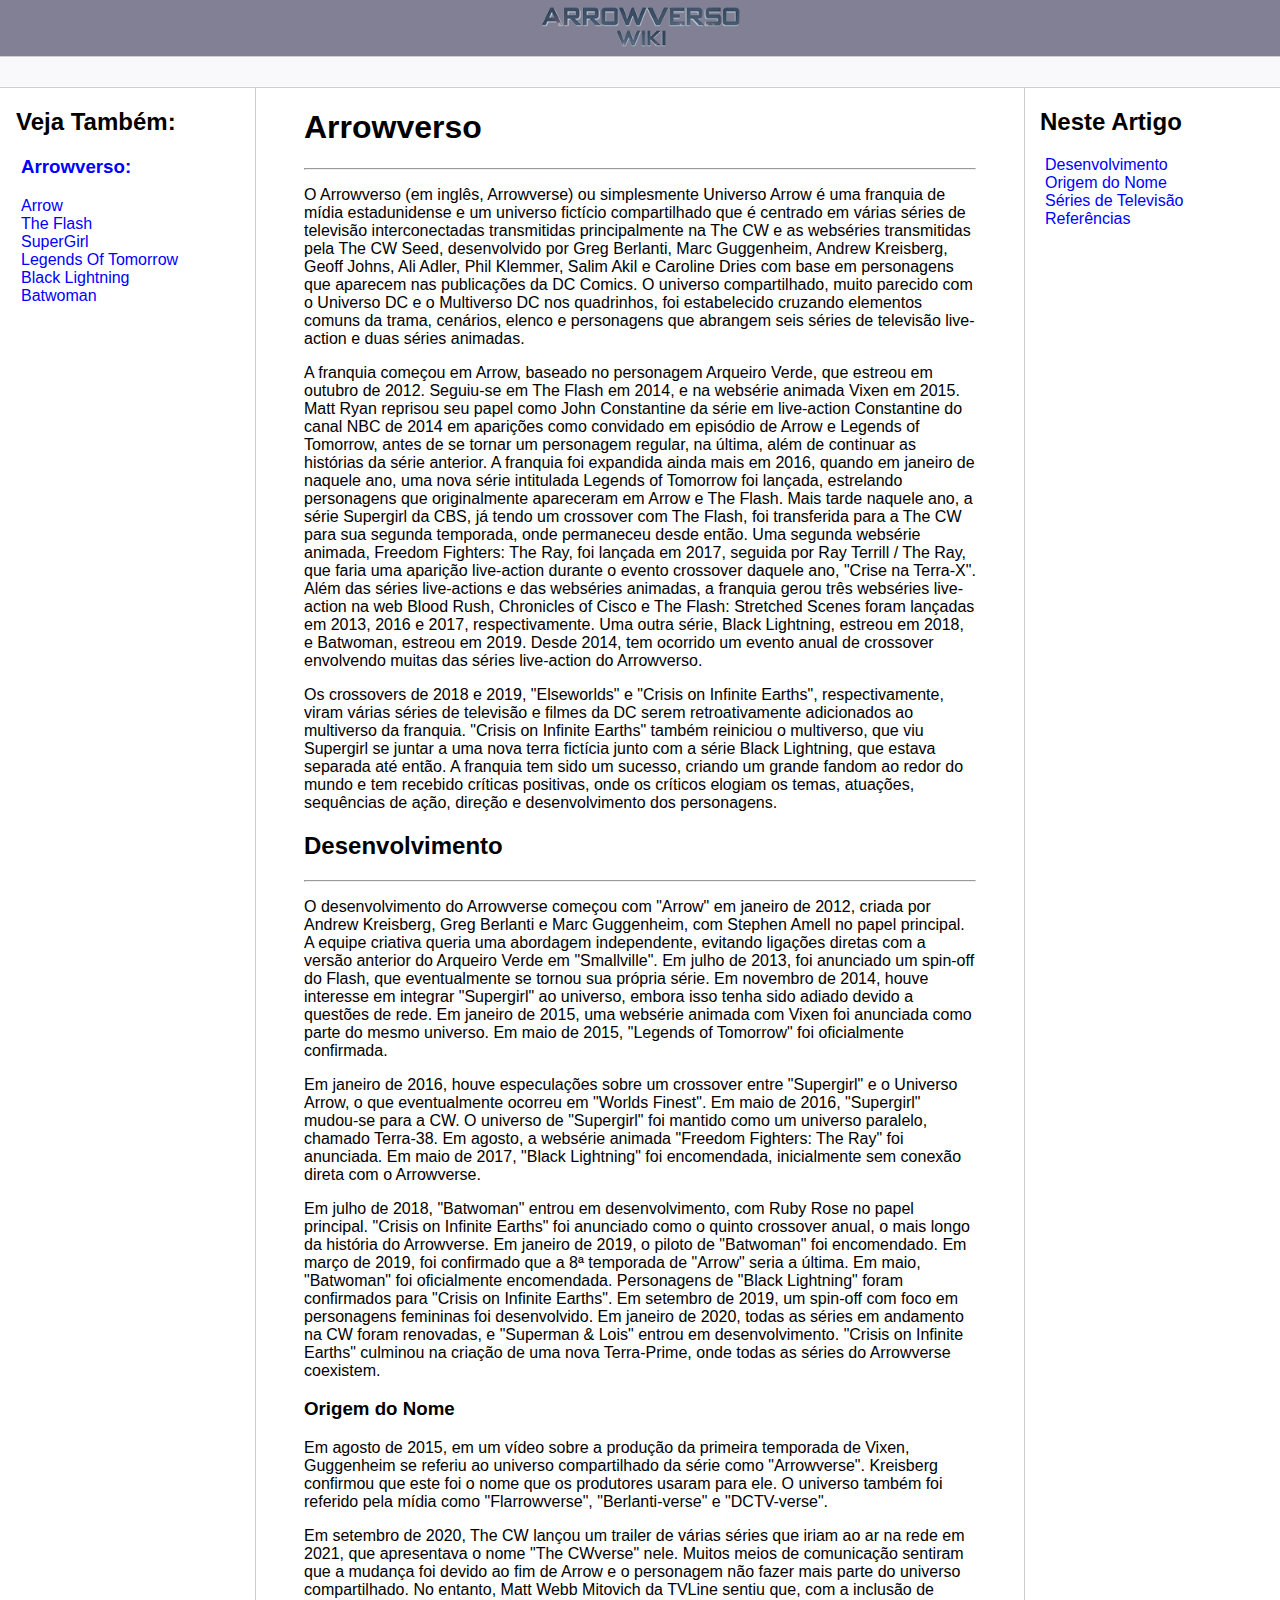
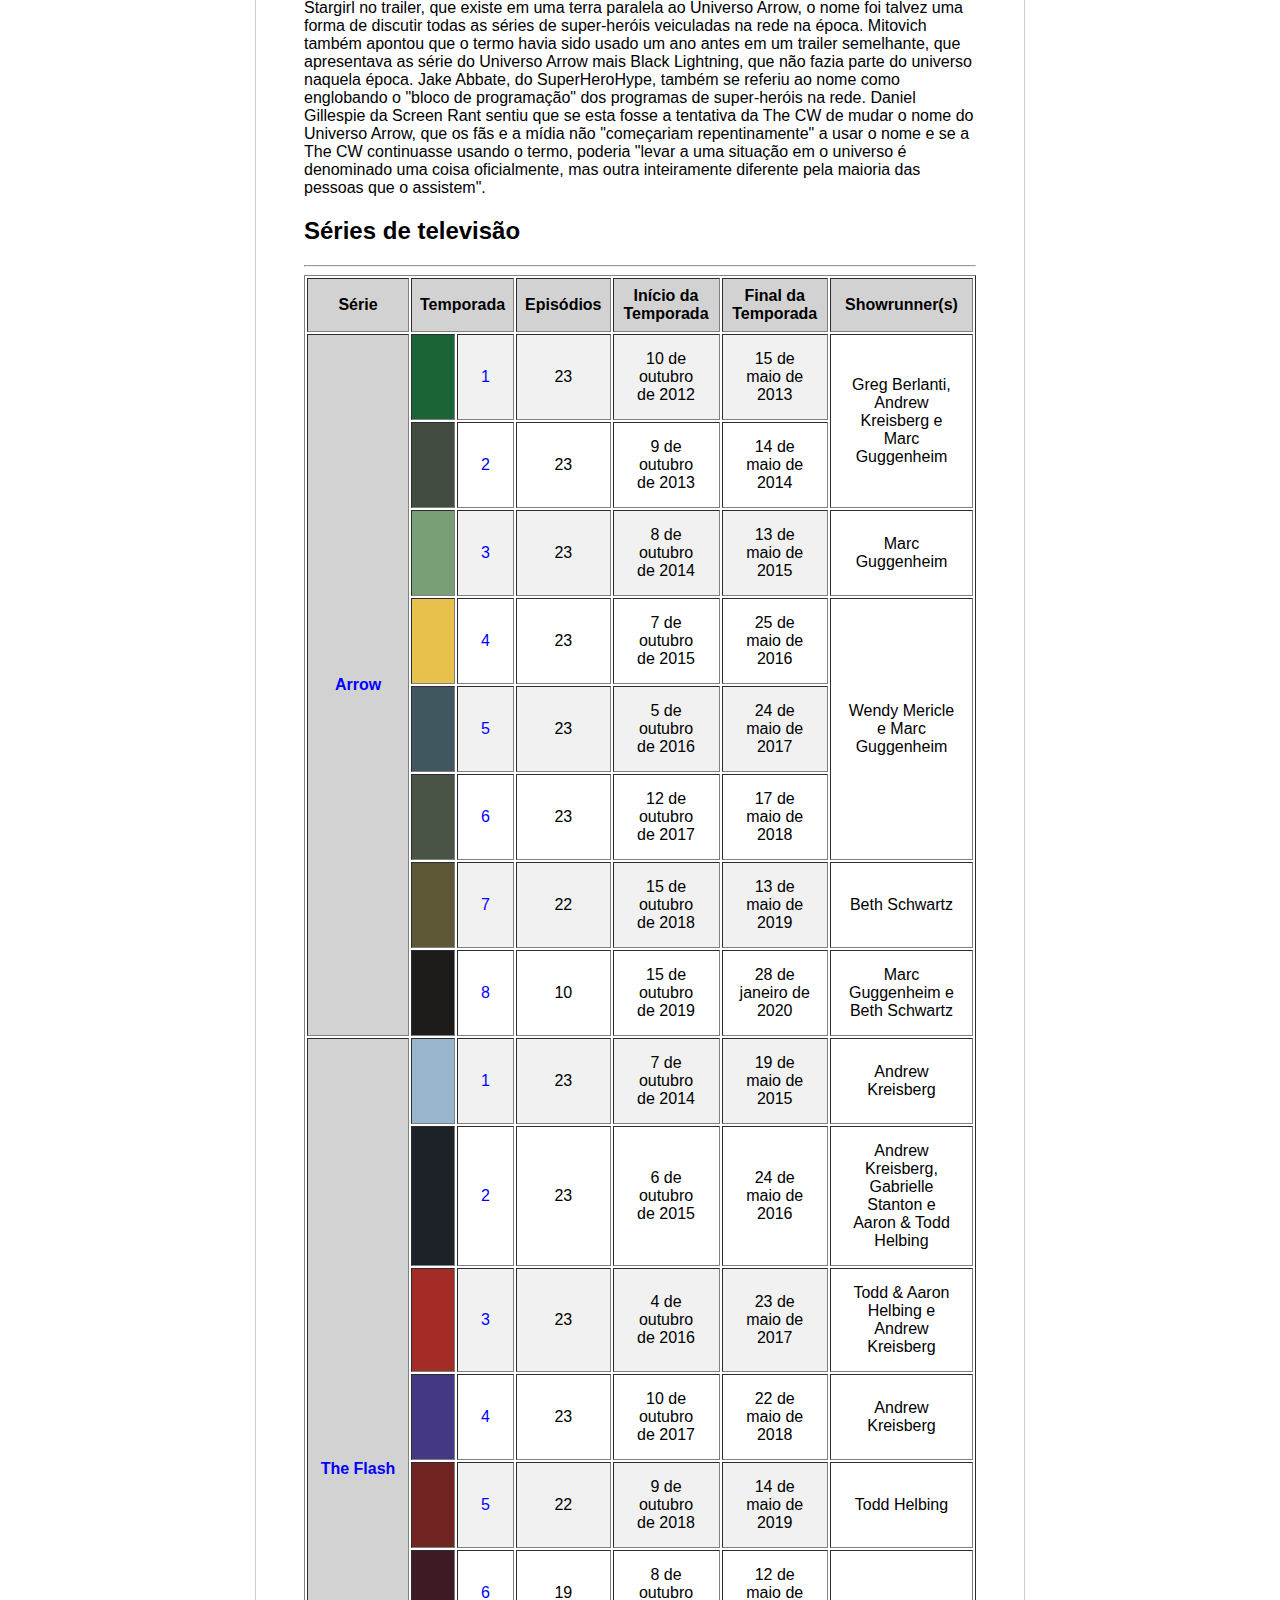
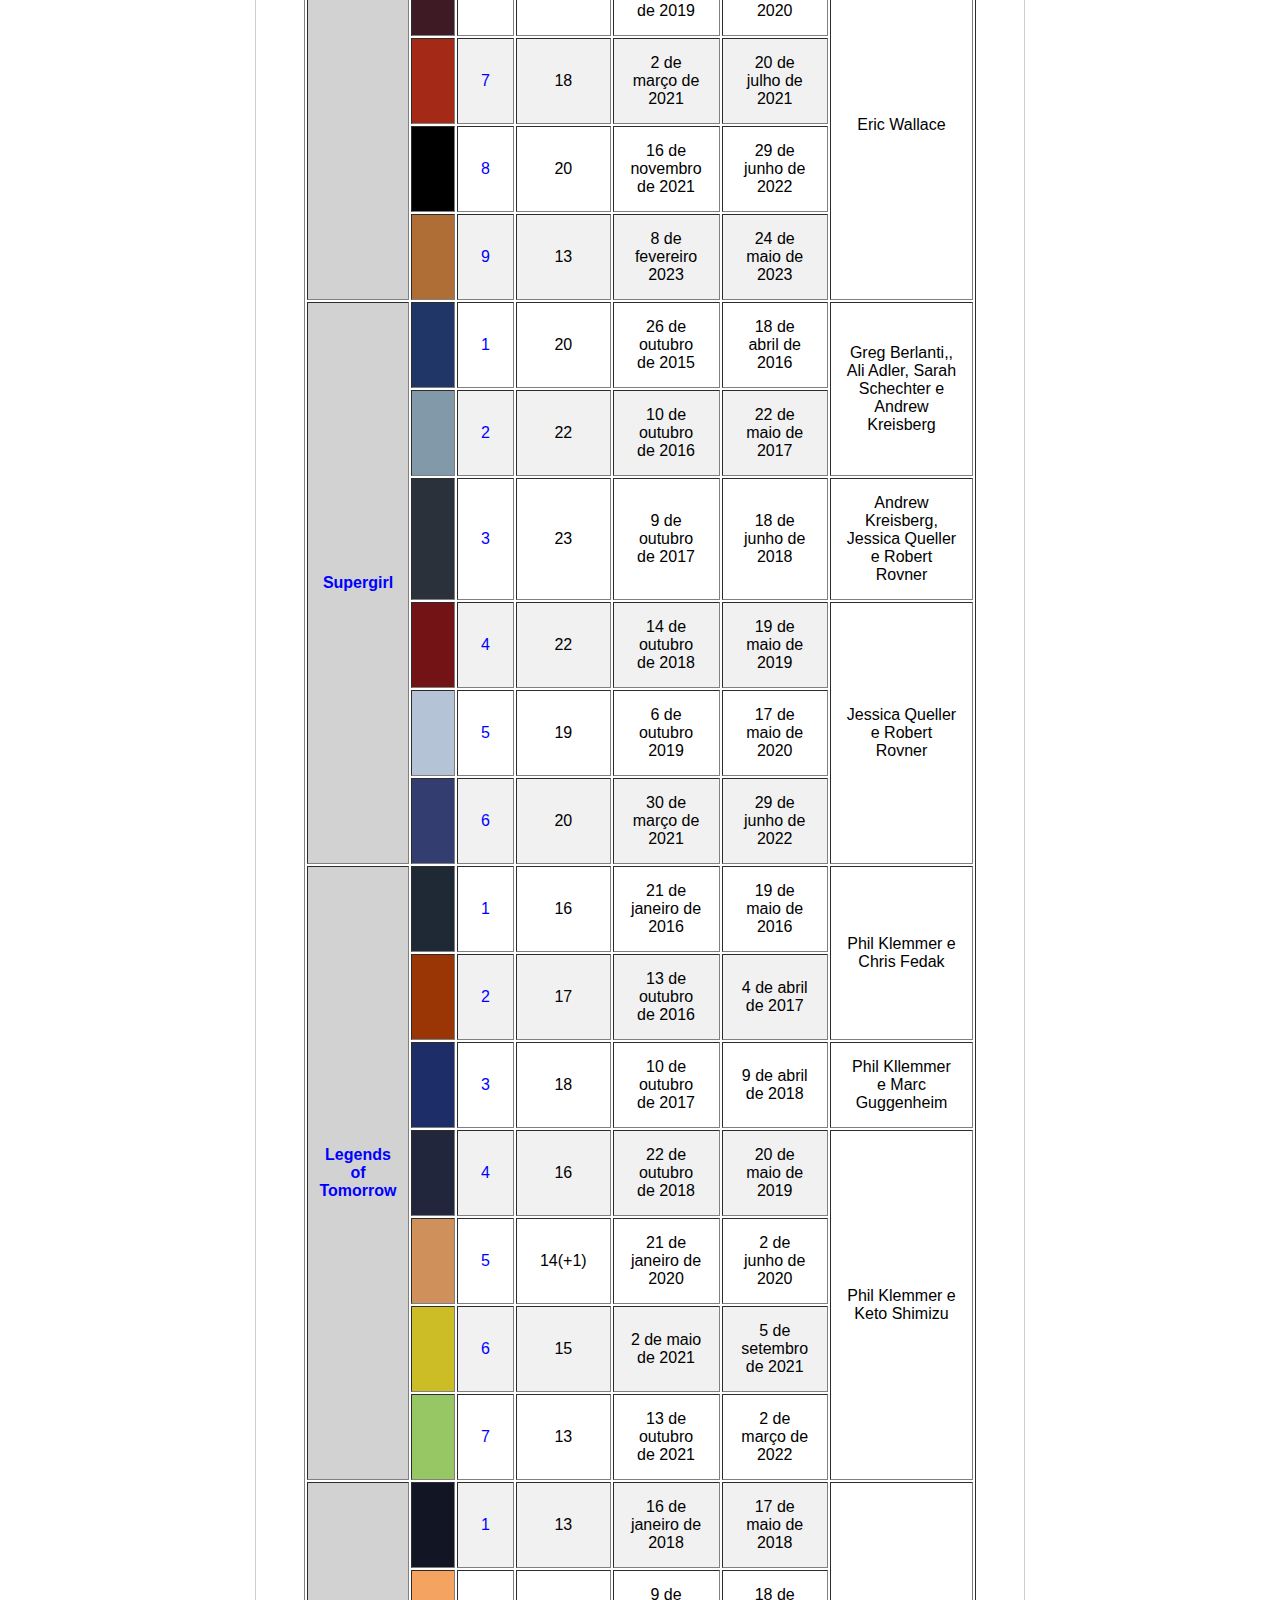
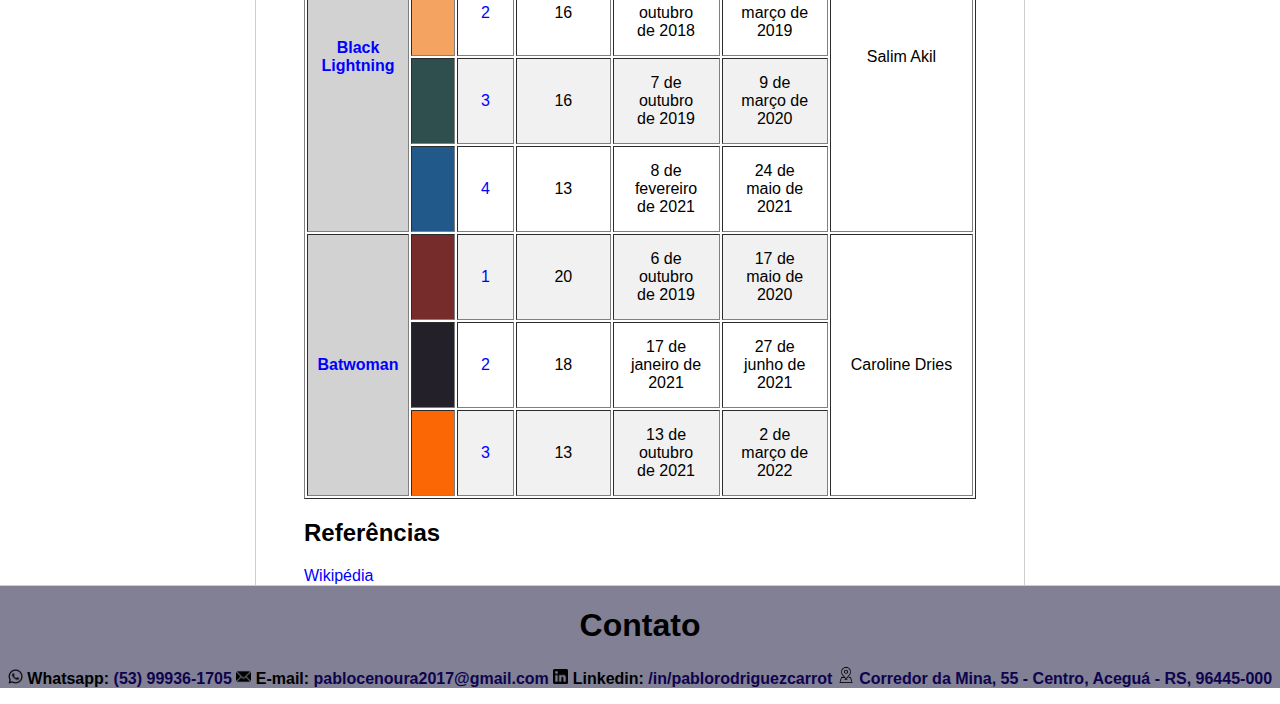
==== commit a009a267: "add alt in img" ====
--- a/index.html
+++ b/index.html
@@ -1,394 +1,394 @@
 <!DOCTYPE html>
 <html lang="pt-br">
-<head>
-    <meta charset="UTF-8">
-    <meta http-equiv="X-UA-Compatible" content="IE=edge">
-    <meta name="viewport" content="width=device-width, initial-scale=1.0">
-    <title>Arrowverso - Arrowverso Wiki</title>
-    <link rel="stylesheet" href="assets/css/style.css">
-</head>
-<body>
-
-    <header>
-            <img src="assets/images/Site-logo.png" width="200"/>
-    </header>
-
-    <div class="bar"></div>
-
-    <section class="main">
-        <nav>
-            <h2>Veja Também:</h2>
-            <ul>
-                <li><a href="index.html"><h3>Arrowverso:</h3></a></li>
-                <li><a href="arrow.html">Arrow</a></li>
-                <li><a href="theFlash.html">The Flash</a></li>
-                <li><a href="supergirl.html">SuperGirl</a></li>
-                <li><a href="legends.html">Legends Of Tomorrow</a></li>
-                <li><a href="blackLightning.html">Black Lightning</a></li>
-                <li><a href="batwoman.html">Batwoman</a></li>
-            </ul>
-        </nav>
-
-        <main>
-            <section class="body">
-            </section>
-            <h1>Arrowverso</h1>
-            <hr>
-            <p>
-                O Arrowverso (em inglês, Arrowverse) ou simplesmente Universo Arrow é uma franquia de mídia estadunidense e um universo fictício compartilhado que é centrado em várias séries de televisão interconectadas transmitidas principalmente na The CW e as webséries transmitidas pela The CW Seed, desenvolvido por Greg Berlanti, Marc Guggenheim, Andrew Kreisberg, Geoff Johns, Ali Adler, Phil Klemmer, Salim Akil e Caroline Dries com base em personagens que aparecem nas publicações da DC Comics. O universo compartilhado, muito parecido com o Universo DC e o Multiverso DC nos quadrinhos, foi estabelecido cruzando elementos comuns da trama, cenários, elenco e personagens que abrangem seis séries de televisão live-action e duas séries animadas.
-            </p>
-            <p>
-                A franquia começou em Arrow, baseado no personagem Arqueiro Verde, que estreou em outubro de 2012. Seguiu-se em The Flash em 2014, e na websérie animada Vixen em 2015. Matt Ryan reprisou seu papel como John Constantine da série em live-action Constantine do canal NBC de 2014 em aparições como convidado em episódio de Arrow e Legends of Tomorrow, antes de se tornar um personagem regular, na última, além de continuar as histórias da série anterior. A franquia foi expandida ainda mais em 2016, quando em janeiro de naquele ano, uma nova série intitulada Legends of Tomorrow foi lançada, estrelando personagens que originalmente apareceram em Arrow e The Flash. Mais tarde naquele ano, a série Supergirl da CBS, já tendo um crossover com The Flash, foi transferida para a The CW para sua segunda temporada, onde permaneceu desde então. Uma segunda websérie animada, Freedom Fighters: The Ray, foi lançada em 2017, seguida por Ray Terrill / The Ray, que faria uma aparição live-action durante o evento crossover daquele ano, "Crise na Terra-X". Além das séries live-actions e das webséries animadas, a franquia gerou três webséries live-action na web Blood Rush, Chronicles of Cisco e The Flash: Stretched Scenes foram lançadas em 2013, 2016 e 2017, respectivamente. Uma outra série, Black Lightning, estreou em 2018, e Batwoman, estreou em 2019. Desde 2014, tem ocorrido um evento anual de crossover envolvendo muitas das séries live-action do Arrowverso.
-            </p>
-            <p>
-                Os crossovers de 2018 e 2019, "Elseworlds" e "Crisis on Infinite Earths", respectivamente, viram várias séries de televisão e filmes da DC serem retroativamente adicionados ao multiverso da franquia. "Crisis on Infinite Earths" também reiniciou o multiverso, que viu Supergirl se juntar a uma nova terra fictícia junto com a série Black Lightning, que estava separada até então. A franquia tem sido um sucesso, criando um grande fandom ao redor do mundo e tem recebido críticas positivas, onde os críticos elogiam os temas, atuações, sequências de ação, direção e desenvolvimento dos personagens.
-            </p>
-
-            <h2 id="desenvolvimento">Desenvolvimento</h2>
-            <hr>
-            <p>
-                O desenvolvimento do Arrowverse começou com "Arrow" em janeiro de 2012, criada por Andrew Kreisberg, Greg Berlanti e Marc Guggenheim, com Stephen Amell no papel principal. A equipe criativa queria uma abordagem independente, evitando ligações diretas com a versão anterior do Arqueiro Verde em "Smallville". Em julho de 2013, foi anunciado um spin-off do Flash, que eventualmente se tornou sua própria série. Em novembro de 2014, houve interesse em integrar "Supergirl" ao universo, embora isso tenha sido adiado devido a questões de rede. Em janeiro de 2015, uma websérie animada com Vixen foi anunciada como parte do mesmo universo. Em maio de 2015, "Legends of Tomorrow" foi oficialmente confirmada.
-            </p>
-            <p>
-                Em janeiro de 2016, houve especulações sobre um crossover entre "Supergirl" e o Universo Arrow, o que eventualmente ocorreu em "Worlds Finest". Em maio de 2016, "Supergirl" mudou-se para a CW. O universo de "Supergirl" foi mantido como um universo paralelo, chamado Terra-38. Em agosto, a websérie animada "Freedom Fighters: The Ray" foi anunciada. Em maio de 2017, "Black Lightning" foi encomendada, inicialmente sem conexão direta com o Arrowverse.
-            </p>
-            <p>
-                Em julho de 2018, "Batwoman" entrou em desenvolvimento, com Ruby Rose no papel principal. "Crisis on Infinite Earths" foi anunciado como o quinto crossover anual, o mais longo da história do Arrowverse. Em janeiro de 2019, o piloto de "Batwoman" foi encomendado. Em março de 2019, foi confirmado que a 8ª temporada de "Arrow" seria a última. Em maio, "Batwoman" foi oficialmente encomendada. Personagens de "Black Lightning" foram confirmados para "Crisis on Infinite Earths". Em setembro de 2019, um spin-off com foco em personagens femininas foi desenvolvido. Em janeiro de 2020, todas as séries em andamento na CW foram renovadas, e "Superman & Lois" entrou em desenvolvimento. "Crisis on Infinite Earths" culminou na criação de uma nova Terra-Prime, onde todas as séries do Arrowverse coexistem.
-            </p>
-            <h3 id="nome">Origem do Nome</h3>
-            <p>
-                Em agosto de 2015, em um vídeo sobre a produção da primeira temporada de Vixen, Guggenheim se referiu ao universo compartilhado da série como "Arrowverse". Kreisberg confirmou que este foi o nome que os produtores usaram para ele. O universo também foi referido pela mídia como "Flarrowverse", "Berlanti-verse" e "DCTV-verse".
-            </p>
-            <p>
-                Em setembro de 2020, The CW lançou um trailer de várias séries que iriam ao ar na rede em 2021, que apresentava o nome "The CWverse" nele. Muitos meios de comunicação sentiram que a mudança foi devido ao fim de Arrow e o personagem não fazer mais parte do universo compartilhado. No entanto, Matt Webb Mitovich da TVLine sentiu que, com a inclusão de Stargirl no trailer, que existe em uma terra paralela ao Universo Arrow, o nome foi talvez uma forma de discutir todas as séries de super-heróis veiculadas na rede na época. Mitovich também apontou que o termo havia sido usado um ano antes em um trailer semelhante, que apresentava as série do Universo Arrow mais Black Lightning, que não fazia parte do universo naquela época. Jake Abbate, do SuperHeroHype, também se referiu ao nome como englobando o "bloco de programação" dos programas de super-heróis na rede. Daniel Gillespie da Screen Rant sentiu que se esta fosse a tentativa da The CW de mudar o nome do Universo Arrow, que os fãs e a mídia não "começariam repentinamente" a usar o nome e se a The CW continuasse usando o termo, poderia "levar a uma situação em o universo é denominado uma coisa oficialmente, mas outra inteiramente diferente pela maioria das pessoas que o assistem".
-            </p>
-            <h2 id="series">Séries de televisão</h2>
-            <hr>
-            <table border="1">
-                <thead>
-                    <tr>
-                        <th>Série</th>
-                        <th colspan="2">Temporada</th>
-                        <th>Episódios</th>
-                        <th>Início da Temporada</th>
-                        <th>Final da Temporada</th>
-                        <th>Showrunner(s)</th>
-                    </tr>
-                </thead>
-                <tbody>
-                    <tr>
-                        <th rowspan="8"><a href="arrow.html">Arrow</a></th>
-                        <td style="width: 12px; background: #1a6436;"></td>
-                        <td><a href="arrow.html#temp1">1</a></td>
-                        <td>23</td>
-                        <td>10 de outubro de 2012</td>
-                        <td>15 de maio de 2013</td>
-                        <td rowspan="2" class="showrunner">Greg Berlanti, Andrew Kreisberg e Marc Guggenheim</td>
-                    </tr>
-                    <tr>
-                        <td style="width: 12px; background: #424C40;"></td>
-                        <td><a href="arrow.html#temp2">2</a></td>
-                        <td>23</td>
-                        <td>9 de outubro de 2013</td>
-                        <td>14 de maio de 2014</td>
-                    </tr>
-                    <tr>
-                        <td style="width: 12px; background: #799F77;"></td>
-                        <td><a href="arrow.html#temp3">3</a></td>
-                        <td>23</td>
-                        <td>8 de outubro de 2014</td>
-                        <td>13 de maio de 2015</td>
-                        <td class="showrunner">Marc Guggenheim</td>
-                    </tr>
-                    <tr>
-                        <td style="width: 12px; background: #E7C14B;"></td>
-                        <td><a href="arrow.html#temp4">4</a></td>
-                        <td>23</td>
-                        <td>7 de outubro de 2015</td>
-                        <td>25 de maio de 2016</td>
-                        <td rowspan="3" class="showrunner">Wendy Mericle e Marc Guggenheim</td>
-                    </tr>
-                    <tr>
-                        <td style="width: 12px; background: #405760;"></td>
-                        <td><a href="arrow.html#temp5">5</a></td>
-                        <td>23</td>
-                        <td>5 de outubro de 2016</td>
-                        <td>24 de maio de 2017</td>
-                    </tr>
-                    <tr>
-                        <td style="width: 12px; background: #4A5446;"></td>
-                        <td><a href="arrow.html#temp6">6</a></td>
-                        <td>23</td>
-                        <td>12 de outubro de 2017</td>
-                        <td>17 de maio de 2018</td>
-                    </tr>
-                    <tr>
-                        <td style="width: 12px; background: #5C5734;"></td>
-                        <td><a href="arrow.html#temp7">7</a></td>
-                        <td>22</td>
-                        <td>15 de outubro de 2018</td>
-                        <td>13 de maio de 2019</td>
-                        <td class="showrunner">Beth Schwartz</td>
-                    </tr>
-                    <tr>
-                        <td style="width: 12px; background: #1D1C1A;"></td>
-                        <td><a href="arrow.html#temp8">8</a></td>
-                        <td>10</td>
-                        <td>15 de outubro de 2019</td>
-                        <td>28 de janeiro de 2020</td>
-                        <td class="showrunner">Marc Guggenheim e Beth Schwartz</td>
-                    </tr>
-                    <tr>
-                        <th rowspan="9"><a href="theFlash.html">The Flash</a></th>
-                        <td style="width: 12px; background: #97B5CC;"></td>
-                        <td><a href="">1</a></td>
-                        <td>23</td>
-                        <td>7 de outubro de 2014</td>
-                        <td>19 de maio de 2015</td>
-                        <td class="showrunner">Andrew Kreisberg</td>
-                    </tr>
-                    <tr>
-                        <td style="width: 12px; background: #1D2229;"></td>
-                        <td><a href="">2</a></td>
-                        <td>23</td>
-                        <td>6 de outubro de 2015</td>
-                        <td>24 de maio de 2016</td>
-                        <td class="showrunner">Andrew Kreisberg, Gabrielle Stanton e Aaron & Todd Helbing</td>
-                    </tr>
-                    <tr>
-                        <td style="width: 12px; background: #A42C26;"></td>
-                        <td><a href="">3</a></td>
-                        <td>23</td>
-                        <td>4 de outubro de 2016</td>
-                        <td>23 de maio de 2017</td>
-                        <td class="showrunner">Todd & Aaron Helbing e Andrew Kreisberg</td>
-                    </tr>
-                    <tr>
-                        <td style="width: 12px; background: #443884;"></td>
-                        <td><a href="">4</a></td>
-                        <td>23</td>
-                        <td>10 de outubro de 2017</td>
-                        <td>22 de maio de 2018</td>
-                        <td class="showrunner">Andrew Kreisberg</td>
-                    </tr>
-                    <tr>
-                        <td style="width: 12px; background: #712422;"></td>
-                        <td><a href="">5</a></td>
-                        <td>22</td>
-                        <td>9 de outubro de 2018</td>
-                        <td>14 de maio de 2019</td>
-                        <td class="showrunner">Todd Helbing</td>
-                    </tr>
-                    <tr>
-                        <td style="width: 12px; background: #3D1A24;"></td>
-                        <td><a href="">6</a></td>
-                        <td>19</td>
-                        <td>8 de outubro de 2019</td>
-                        <td>12 de maio de 2020</td>
-                        <td rowspan="4" class="showrunner">Eric Wallace</td>
-                    </tr>
-                    <tr>
-                        <td style="width: 12px; background: #A42A17;"></td>
-                        <td><a href="">7</a></td>
-                        <td>18</td>
-                        <td>2 de março de 2021</td>
-                        <td>20 de julho de 2021</td>
-                    </tr>
-                    <tr>
-                        <td style="width: 12px; background: #000000;"></td>
-                        <td><a href="">8</a></td>
-                        <td>20</td>
-                        <td>16 de novembro de 2021</td>
-                        <td>29 de junho de 2022</td>
-                    </tr>
-                    <tr>
-                        <td style="width: 12px; background: #B06E37;"></td>
-                        <td><a href="">9</a></td>
-                        <td>13</td>
-                        <td>8 de fevereiro 2023</td>
-                        <td>24 de maio de 2023</td>
-                    </tr>
-                    <tr>
-                        <th rowspan="6"><a href="supergirl.html">Supergirl</a></th>
-                        <td style="width:12px; background:#203666;"></td>
-                        <td><a href="">1</a></td>
-                        <td>20</td>
-                        <td>26 de outubro de 2015</td>
-                        <td>18 de abril de 2016</td>
-                        <td rowspan="2" class="showrunner">Greg Berlanti,, Ali Adler, Sarah Schechter e Andrew Kreisberg</td>
-                    </tr>
-                    <tr>
-                        <td style="width:12px; background:#8299A9;"></td>
-                        <td><a href="">2</a></td>
-                        <td>22</td>
-                        <td>10 de outubro de 2016</td>
-                        <td>22 de maio de 2017</td>
-                    </tr>
-                    <tr>
-                        <td style="width:12px; background:#2B313A;"></td>
-                        <td><a href="">3</a></td>
-                        <td>23</td>
-                        <td>9 de outubro de 2017</td>
-                        <td>18 de junho de 2018</td>
-                        <td class="showrunner">Andrew Kreisberg, Jessica Queller e Robert Rovner</td>
-                    </tr>
-                    <tr>
-                        <td style="width:12px; background:#741316;"></td>
-                        <td><a href="">4</a></td>
-                        <td>22</td>
-                        <td>14 de outubro de 2018</td>
-                        <td>19 de maio de 2019</td>
-                        <td rowspan="3" class="showrunner">Jessica Queller e Robert Rovner</td>
-                    </tr>
-                    <tr>
-                        <td style="width:12px; background:#B4C4D6;"></td>
-                        <td><a href="">5</a></td>
-                        <td>19</td>
-                        <td>6 de outubro 2019</td>
-                        <td>17 de maio de 2020</td>
-                    </tr>
-                    <tr>
-                        <td style="width:12px; background:#343D70;"></td>
-                        <td><a href="">6</a></td>
-                        <td>20</td>
-                        <td>30 de março de 2021</td>
-                        <td>29 de junho de 2022</td>
-                    </tr>
-                    <tr>
-                        <th rowspan="7"><a href="legends.html">Legends of Tomorrow</a></th>
-                        <td style="width:12px; background:#1F2835;"></td>
-                        <td><a href="">1</a></td>
-                        <td>16</td>
-                        <td>21 de janeiro de 2016</td>
-                        <td>19 de maio de 2016</td>
-                        <td rowspan="2" class="showrunner">Phil Klemmer e Chris Fedak</td>
-                    </tr>
-                    <tr>
-                        <td style="width:12px; background:#9A3506;"></td>
-                        <td><a href="">2</a></td>
-                        <td>17</td>
-                        <td>13 de outubro de 2016</td>
-                        <td>4 de abril de 2017</td>
-                    </tr>
-                    <tr>
-                        <td style="width:12px; background:#1D2D67;"></td>
-                        <td><a href="">3</a></td>
-                        <td>18</td>
-                        <td>10 de outubro de 2017</td>
-                        <td>9 de abril de 2018</td>
-                        <td class="showrunner">Phil Kllemmer e Marc Guggenheim</td>
-                    </tr>
-                    <tr>
-                        <td style="width:12px; background:#21263C;"></td>
-                        <td><a href="">4</a></td>
-                        <td>16</td>
-                        <td>22 de outubro de 2018</td>
-                        <td>20 de maio de 2019</td>
-                        <td rowspan="4" class="showrunner">Phil Klemmer e Keto Shimizu</td>
-                    </tr>
-                    <tr>
-                        <td style="width:12px; background:#CF905C;"></td>
-                        <td><a href="">5</a></td>
-                        <td>14(+1)</td>
-                        <td>21 de janeiro de 2020</td>
-                        <td>2 de junho de 2020</td>
-                    </tr>
-                    <tr>
-                        <td style="width:12px; background:#CCBD27;"></td>
-                        <td><a href="">6</a></td>
-                        <td>15</td>
-                        <td>2 de maio de 2021</td>
-                        <td>5 de setembro de 2021</td>
-                    </tr>
-                    <tr>
-                        <td style="width:12px; background:#97C664;"></td>
-                        <td><a href="">7</a></td>
-                        <td>13</td>
-                        <td>13 de outubro de 2021</td>
-                        <td>2 de março de 2022</td>
-                    </tr>
-                    <tr>
-                        <th rowspan="4" ><a href="blackLightning.html">Black Lightning</a></th>
-                        <td style="width:12px; background:#121524;"></td>                        
-                        <td><a href="">1</a></td>
-                        <td>13</td>
-                        <td>16 de janeiro de 2018</td>
-                        <td>17 de maio de 2018</td>
-                        <td rowspan="4" class="showrunner">Salim Akil</td>
-                    </tr>
-                    <tr>
-                        <td style="width:12px; background:#F4A460;"></td>                        
-                        <td><a href="">2</a></td>
-                        <td>16</td>
-                        <td>9 de outubro de 2018</td>
-                        <td>18 de março de 2019</td>
-                    </tr>
-                    <tr>
-                        <td style="width:12px; background:#2F4F4F;"></td>                        
-                        <td><a href="">3</a></td>
-                        <td>16</td>
-                        <td>7 de outubro de 2019</td>
-                        <td>9 de março de 2020</td>
-                    </tr>
-                    <tr>
-                        <td style="width:12px; background:#21598A;"></td>                        
-                        <td><a href="">4</a></td>
-                        <td>13</td>
-                        <td>8 de fevereiro de 2021</td>
-                        <td>24 de maio de 2021</td>
-                    </tr>
-                    <tr>
-                        <th rowspan="3"><a href="batwoman.html">Batwoman</a></th>
-                        <td style="width:12px; background:#762C2A;"></td>                        
-                        <td><a href="">1</a></td>
-                        <td>20</td>
-                        <td>6 de outubro de 2019</td>
-                        <td>17 de maio de 2020</td>
-                        <td rowspan="3" class="showrunner">Caroline Dries</td>
-                    </tr>
-                    <tr>
-                        <td style="width:12px; background:#24202A;"></td>                        
-                        <td><a href="">2</a></td>
-                        <td>18</td>
-                        <td>17 de janeiro de 2021</td>
-                        <td>27 de junho de 2021</td>
-                    </tr>
-                    <tr>
-                        <td style="width:12px; background:#FB6705;"></td>                        
-                        <td><a href="">3</a></td>
-                        <td>13</td>
-                        <td>13 de outubro de 2021</td>
-                        <td>2 de março de 2022</td>
-                    </tr>
-                </tbody>
-            </table>
-            <h2 id="referencias">Referências</h2>
-            <a href="https://pt.wikipedia.org/wiki/Universo_Arrow#">Wikipédia</a>
-        </main>
-
-        <article>
-            <h2>Neste Artigo</h2>
-            <ul>
-                <li><a href="#desenvolvimento">Desenvolvimento</a></li>
-                <li><a href="#nome">Origem do Nome</a></li>
-                <li><a href="#series">Séries de Televisão</a></li>
-                <li><a href="#referencias">Referências</a></li>
-            </ul>
-        </article>
-    </section>
-
-    <footer>
-        <h1>Contato</h1>
-                <p>
-                    <img src="assets/icons/whatsapp.png"width="15"/>
-                    <strong>Whatsapp: <u>(53) 99936-1705   </u></strong>
-                    <img src="assets/icons/email.png" width="15"/>
-                    <strong>E-mail: pablocenoura2017@gmail.com   </strong>
-                    <img src="assets/icons/linkedin.png" width="15">
-                    <strong>Linkedin: <a href="https://www.linkedin.com/in/pablorodriguezcarrot/">/in/pablorodriguezcarrot</a>   </strong>
-                    <img src="assets/icons/endereco.png" width="18">
-                    <strong>Corredor da Mina, 55 - Centro, Aceguá - RS, 96445-000</strong>
-                </p>
-    </footer>
+    <head>
+        <meta charset="UTF-8">
+        <meta http-equiv="X-UA-Compatible" content="IE=edge">
+        <meta name="viewport" content="width=device-width, initial-scale=1.0">
+        <title>Arrowverso - Arrowverso Wiki</title>
+        <link rel="stylesheet" href="assets/css/style.css">
+    </head>
+    <body>
+
+        <header>
+            <img src="assets/images/Site-logo.png" width="200" alt="logo arrowverso wiki"/>
+        </header>
+
+        <div class="bar"></div>
+
+        <section class="main">
+            <nav>
+                <h2>Veja Também:</h2>
+                <ul>
+                    <li><a href="index.html"><h3>Arrowverso:</h3></a></li>
+                    <li><a href="arrow.html">Arrow</a></li>
+                    <li><a href="theFlash.html">The Flash</a></li>
+                    <li><a href="supergirl.html">SuperGirl</a></li>
+                    <li><a href="legends.html">Legends Of Tomorrow</a></li>
+                    <li><a href="blackLightning.html">Black Lightning</a></li>
+                    <li><a href="batwoman.html">Batwoman</a></li>
+                </ul>
+            </nav>
+
+            <main>
+                <section class="body">
+                </section>
+                <h1>Arrowverso</h1>
+                <hr>
+                <p>
+                    O Arrowverso (em inglês, Arrowverse) ou simplesmente Universo Arrow é uma franquia de mídia estadunidense e um universo fictício compartilhado que é centrado em várias séries de televisão interconectadas transmitidas principalmente na The CW e as webséries transmitidas pela The CW Seed, desenvolvido por Greg Berlanti, Marc Guggenheim, Andrew Kreisberg, Geoff Johns, Ali Adler, Phil Klemmer, Salim Akil e Caroline Dries com base em personagens que aparecem nas publicações da DC Comics. O universo compartilhado, muito parecido com o Universo DC e o Multiverso DC nos quadrinhos, foi estabelecido cruzando elementos comuns da trama, cenários, elenco e personagens que abrangem seis séries de televisão live-action e duas séries animadas.
+                </p>
+                <p>
+                    A franquia começou em Arrow, baseado no personagem Arqueiro Verde, que estreou em outubro de 2012. Seguiu-se em The Flash em 2014, e na websérie animada Vixen em 2015. Matt Ryan reprisou seu papel como John Constantine da série em live-action Constantine do canal NBC de 2014 em aparições como convidado em episódio de Arrow e Legends of Tomorrow, antes de se tornar um personagem regular, na última, além de continuar as histórias da série anterior. A franquia foi expandida ainda mais em 2016, quando em janeiro de naquele ano, uma nova série intitulada Legends of Tomorrow foi lançada, estrelando personagens que originalmente apareceram em Arrow e The Flash. Mais tarde naquele ano, a série Supergirl da CBS, já tendo um crossover com The Flash, foi transferida para a The CW para sua segunda temporada, onde permaneceu desde então. Uma segunda websérie animada, Freedom Fighters: The Ray, foi lançada em 2017, seguida por Ray Terrill / The Ray, que faria uma aparição live-action durante o evento crossover daquele ano, "Crise na Terra-X". Além das séries live-actions e das webséries animadas, a franquia gerou três webséries live-action na web Blood Rush, Chronicles of Cisco e The Flash: Stretched Scenes foram lançadas em 2013, 2016 e 2017, respectivamente. Uma outra série, Black Lightning, estreou em 2018, e Batwoman, estreou em 2019. Desde 2014, tem ocorrido um evento anual de crossover envolvendo muitas das séries live-action do Arrowverso.
+                </p>
+                <p>
+                    Os crossovers de 2018 e 2019, "Elseworlds" e "Crisis on Infinite Earths", respectivamente, viram várias séries de televisão e filmes da DC serem retroativamente adicionados ao multiverso da franquia. "Crisis on Infinite Earths" também reiniciou o multiverso, que viu Supergirl se juntar a uma nova terra fictícia junto com a série Black Lightning, que estava separada até então. A franquia tem sido um sucesso, criando um grande fandom ao redor do mundo e tem recebido críticas positivas, onde os críticos elogiam os temas, atuações, sequências de ação, direção e desenvolvimento dos personagens.
+                </p>
+
+                <h2 id="desenvolvimento">Desenvolvimento</h2>
+                <hr>
+                <p>
+                    O desenvolvimento do Arrowverse começou com "Arrow" em janeiro de 2012, criada por Andrew Kreisberg, Greg Berlanti e Marc Guggenheim, com Stephen Amell no papel principal. A equipe criativa queria uma abordagem independente, evitando ligações diretas com a versão anterior do Arqueiro Verde em "Smallville". Em julho de 2013, foi anunciado um spin-off do Flash, que eventualmente se tornou sua própria série. Em novembro de 2014, houve interesse em integrar "Supergirl" ao universo, embora isso tenha sido adiado devido a questões de rede. Em janeiro de 2015, uma websérie animada com Vixen foi anunciada como parte do mesmo universo. Em maio de 2015, "Legends of Tomorrow" foi oficialmente confirmada.
+                </p>
+                <p>
+                    Em janeiro de 2016, houve especulações sobre um crossover entre "Supergirl" e o Universo Arrow, o que eventualmente ocorreu em "Worlds Finest". Em maio de 2016, "Supergirl" mudou-se para a CW. O universo de "Supergirl" foi mantido como um universo paralelo, chamado Terra-38. Em agosto, a websérie animada "Freedom Fighters: The Ray" foi anunciada. Em maio de 2017, "Black Lightning" foi encomendada, inicialmente sem conexão direta com o Arrowverse.
+                </p>
+                <p>
+                    Em julho de 2018, "Batwoman" entrou em desenvolvimento, com Ruby Rose no papel principal. "Crisis on Infinite Earths" foi anunciado como o quinto crossover anual, o mais longo da história do Arrowverse. Em janeiro de 2019, o piloto de "Batwoman" foi encomendado. Em março de 2019, foi confirmado que a 8ª temporada de "Arrow" seria a última. Em maio, "Batwoman" foi oficialmente encomendada. Personagens de "Black Lightning" foram confirmados para "Crisis on Infinite Earths". Em setembro de 2019, um spin-off com foco em personagens femininas foi desenvolvido. Em janeiro de 2020, todas as séries em andamento na CW foram renovadas, e "Superman & Lois" entrou em desenvolvimento. "Crisis on Infinite Earths" culminou na criação de uma nova Terra-Prime, onde todas as séries do Arrowverse coexistem.
+                </p>
+                <h3 id="nome">Origem do Nome</h3>
+                <p>
+                    Em agosto de 2015, em um vídeo sobre a produção da primeira temporada de Vixen, Guggenheim se referiu ao universo compartilhado da série como "Arrowverse". Kreisberg confirmou que este foi o nome que os produtores usaram para ele. O universo também foi referido pela mídia como "Flarrowverse", "Berlanti-verse" e "DCTV-verse".
+                </p>
+                <p>
+                    Em setembro de 2020, The CW lançou um trailer de várias séries que iriam ao ar na rede em 2021, que apresentava o nome "The CWverse" nele. Muitos meios de comunicação sentiram que a mudança foi devido ao fim de Arrow e o personagem não fazer mais parte do universo compartilhado. No entanto, Matt Webb Mitovich da TVLine sentiu que, com a inclusão de Stargirl no trailer, que existe em uma terra paralela ao Universo Arrow, o nome foi talvez uma forma de discutir todas as séries de super-heróis veiculadas na rede na época. Mitovich também apontou que o termo havia sido usado um ano antes em um trailer semelhante, que apresentava as série do Universo Arrow mais Black Lightning, que não fazia parte do universo naquela época. Jake Abbate, do SuperHeroHype, também se referiu ao nome como englobando o "bloco de programação" dos programas de super-heróis na rede. Daniel Gillespie da Screen Rant sentiu que se esta fosse a tentativa da The CW de mudar o nome do Universo Arrow, que os fãs e a mídia não "começariam repentinamente" a usar o nome e se a The CW continuasse usando o termo, poderia "levar a uma situação em o universo é denominado uma coisa oficialmente, mas outra inteiramente diferente pela maioria das pessoas que o assistem".
+                </p>
+                <h2 id="series">Séries de televisão</h2>
+                <hr>
+                <table border="1">
+                    <thead>
+                        <tr>
+                            <th>Série</th>
+                            <th colspan="2">Temporada</th>
+                            <th>Episódios</th>
+                            <th>Início da Temporada</th>
+                            <th>Final da Temporada</th>
+                            <th>Showrunner(s)</th>
+                        </tr>
+                    </thead>
+                    <tbody>
+                        <tr>
+                            <th rowspan="8"><a href="arrow.html">Arrow</a></th>
+                            <td style="width: 12px; background: #1a6436;"></td>
+                            <td><a href="arrow.html#temp1">1</a></td>
+                            <td>23</td>
+                            <td>10 de outubro de 2012</td>
+                            <td>15 de maio de 2013</td>
+                            <td rowspan="2" class="showrunner">Greg Berlanti, Andrew Kreisberg e Marc Guggenheim</td>
+                        </tr>
+                        <tr>
+                            <td style="width: 12px; background: #424C40;"></td>
+                            <td><a href="arrow.html#temp2">2</a></td>
+                            <td>23</td>
+                            <td>9 de outubro de 2013</td>
+                            <td>14 de maio de 2014</td>
+                        </tr>
+                        <tr>
+                            <td style="width: 12px; background: #799F77;"></td>
+                            <td><a href="arrow.html#temp3">3</a></td>
+                            <td>23</td>
+                            <td>8 de outubro de 2014</td>
+                            <td>13 de maio de 2015</td>
+                            <td class="showrunner">Marc Guggenheim</td>
+                        </tr>
+                        <tr>
+                            <td style="width: 12px; background: #E7C14B;"></td>
+                            <td><a href="arrow.html#temp4">4</a></td>
+                            <td>23</td>
+                            <td>7 de outubro de 2015</td>
+                            <td>25 de maio de 2016</td>
+                            <td rowspan="3" class="showrunner">Wendy Mericle e Marc Guggenheim</td>
+                        </tr>
+                        <tr>
+                            <td style="width: 12px; background: #405760;"></td>
+                            <td><a href="arrow.html#temp5">5</a></td>
+                            <td>23</td>
+                            <td>5 de outubro de 2016</td>
+                            <td>24 de maio de 2017</td>
+                        </tr>
+                        <tr>
+                            <td style="width: 12px; background: #4A5446;"></td>
+                            <td><a href="arrow.html#temp6">6</a></td>
+                            <td>23</td>
+                            <td>12 de outubro de 2017</td>
+                            <td>17 de maio de 2018</td>
+                        </tr>
+                        <tr>
+                            <td style="width: 12px; background: #5C5734;"></td>
+                            <td><a href="arrow.html#temp7">7</a></td>
+                            <td>22</td>
+                            <td>15 de outubro de 2018</td>
+                            <td>13 de maio de 2019</td>
+                            <td class="showrunner">Beth Schwartz</td>
+                        </tr>
+                        <tr>
+                            <td style="width: 12px; background: #1D1C1A;"></td>
+                            <td><a href="arrow.html#temp8">8</a></td>
+                            <td>10</td>
+                            <td>15 de outubro de 2019</td>
+                            <td>28 de janeiro de 2020</td>
+                            <td class="showrunner">Marc Guggenheim e Beth Schwartz</td>
+                        </tr>
+                        <tr>
+                            <th rowspan="9"><a href="theFlash.html">The Flash</a></th>
+                            <td style="width: 12px; background: #97B5CC;"></td>
+                            <td><a href="">1</a></td>
+                            <td>23</td>
+                            <td>7 de outubro de 2014</td>
+                            <td>19 de maio de 2015</td>
+                            <td class="showrunner">Andrew Kreisberg</td>
+                        </tr>
+                        <tr>
+                            <td style="width: 12px; background: #1D2229;"></td>
+                            <td><a href="">2</a></td>
+                            <td>23</td>
+                            <td>6 de outubro de 2015</td>
+                            <td>24 de maio de 2016</td>
+                            <td class="showrunner">Andrew Kreisberg, Gabrielle Stanton e Aaron & Todd Helbing</td>
+                        </tr>
+                        <tr>
+                            <td style="width: 12px; background: #A42C26;"></td>
+                            <td><a href="">3</a></td>
+                            <td>23</td>
+                            <td>4 de outubro de 2016</td>
+                            <td>23 de maio de 2017</td>
+                            <td class="showrunner">Todd & Aaron Helbing e Andrew Kreisberg</td>
+                        </tr>
+                        <tr>
+                            <td style="width: 12px; background: #443884;"></td>
+                            <td><a href="">4</a></td>
+                            <td>23</td>
+                            <td>10 de outubro de 2017</td>
+                            <td>22 de maio de 2018</td>
+                            <td class="showrunner">Andrew Kreisberg</td>
+                        </tr>
+                        <tr>
+                            <td style="width: 12px; background: #712422;"></td>
+                            <td><a href="">5</a></td>
+                            <td>22</td>
+                            <td>9 de outubro de 2018</td>
+                            <td>14 de maio de 2019</td>
+                            <td class="showrunner">Todd Helbing</td>
+                        </tr>
+                        <tr>
+                            <td style="width: 12px; background: #3D1A24;"></td>
+                            <td><a href="">6</a></td>
+                            <td>19</td>
+                            <td>8 de outubro de 2019</td>
+                            <td>12 de maio de 2020</td>
+                            <td rowspan="4" class="showrunner">Eric Wallace</td>
+                        </tr>
+                        <tr>
+                            <td style="width: 12px; background: #A42A17;"></td>
+                            <td><a href="">7</a></td>
+                            <td>18</td>
+                            <td>2 de março de 2021</td>
+                            <td>20 de julho de 2021</td>
+                        </tr>
+                        <tr>
+                            <td style="width: 12px; background: #000000;"></td>
+                            <td><a href="">8</a></td>
+                            <td>20</td>
+                            <td>16 de novembro de 2021</td>
+                            <td>29 de junho de 2022</td>
+                        </tr>
+                        <tr>
+                            <td style="width: 12px; background: #B06E37;"></td>
+                            <td><a href="">9</a></td>
+                            <td>13</td>
+                            <td>8 de fevereiro 2023</td>
+                            <td>24 de maio de 2023</td>
+                        </tr>
+                        <tr>
+                            <th rowspan="6"><a href="supergirl.html">Supergirl</a></th>
+                            <td style="width:12px; background:#203666;"></td>
+                            <td><a href="">1</a></td>
+                            <td>20</td>
+                            <td>26 de outubro de 2015</td>
+                            <td>18 de abril de 2016</td>
+                            <td rowspan="2" class="showrunner">Greg Berlanti,, Ali Adler, Sarah Schechter e Andrew Kreisberg</td>
+                        </tr>
+                        <tr>
+                            <td style="width:12px; background:#8299A9;"></td>
+                            <td><a href="">2</a></td>
+                            <td>22</td>
+                            <td>10 de outubro de 2016</td>
+                            <td>22 de maio de 2017</td>
+                        </tr>
+                        <tr>
+                            <td style="width:12px; background:#2B313A;"></td>
+                            <td><a href="">3</a></td>
+                            <td>23</td>
+                            <td>9 de outubro de 2017</td>
+                            <td>18 de junho de 2018</td>
+                            <td class="showrunner">Andrew Kreisberg, Jessica Queller e Robert Rovner</td>
+                        </tr>
+                        <tr>
+                            <td style="width:12px; background:#741316;"></td>
+                            <td><a href="">4</a></td>
+                            <td>22</td>
+                            <td>14 de outubro de 2018</td>
+                            <td>19 de maio de 2019</td>
+                            <td rowspan="3" class="showrunner">Jessica Queller e Robert Rovner</td>
+                        </tr>
+                        <tr>
+                            <td style="width:12px; background:#B4C4D6;"></td>
+                            <td><a href="">5</a></td>
+                            <td>19</td>
+                            <td>6 de outubro 2019</td>
+                            <td>17 de maio de 2020</td>
+                        </tr>
+                        <tr>
+                            <td style="width:12px; background:#343D70;"></td>
+                            <td><a href="">6</a></td>
+                            <td>20</td>
+                            <td>30 de março de 2021</td>
+                            <td>29 de junho de 2022</td>
+                        </tr>
+                        <tr>
+                            <th rowspan="7"><a href="legends.html">Legends of Tomorrow</a></th>
+                            <td style="width:12px; background:#1F2835;"></td>
+                            <td><a href="">1</a></td>
+                            <td>16</td>
+                            <td>21 de janeiro de 2016</td>
+                            <td>19 de maio de 2016</td>
+                            <td rowspan="2" class="showrunner">Phil Klemmer e Chris Fedak</td>
+                        </tr>
+                        <tr>
+                            <td style="width:12px; background:#9A3506;"></td>
+                            <td><a href="">2</a></td>
+                            <td>17</td>
+                            <td>13 de outubro de 2016</td>
+                            <td>4 de abril de 2017</td>
+                        </tr>
+                        <tr>
+                            <td style="width:12px; background:#1D2D67;"></td>
+                            <td><a href="">3</a></td>
+                            <td>18</td>
+                            <td>10 de outubro de 2017</td>
+                            <td>9 de abril de 2018</td>
+                            <td class="showrunner">Phil Kllemmer e Marc Guggenheim</td>
+                        </tr>
+                        <tr>
+                            <td style="width:12px; background:#21263C;"></td>
+                            <td><a href="">4</a></td>
+                            <td>16</td>
+                            <td>22 de outubro de 2018</td>
+                            <td>20 de maio de 2019</td>
+                            <td rowspan="4" class="showrunner">Phil Klemmer e Keto Shimizu</td>
+                        </tr>
+                        <tr>
+                            <td style="width:12px; background:#CF905C;"></td>
+                            <td><a href="">5</a></td>
+                            <td>14(+1)</td>
+                            <td>21 de janeiro de 2020</td>
+                            <td>2 de junho de 2020</td>
+                        </tr>
+                        <tr>
+                            <td style="width:12px; background:#CCBD27;"></td>
+                            <td><a href="">6</a></td>
+                            <td>15</td>
+                            <td>2 de maio de 2021</td>
+                            <td>5 de setembro de 2021</td>
+                        </tr>
+                        <tr>
+                            <td style="width:12px; background:#97C664;"></td>
+                            <td><a href="">7</a></td>
+                            <td>13</td>
+                            <td>13 de outubro de 2021</td>
+                            <td>2 de março de 2022</td>
+                        </tr>
+                        <tr>
+                            <th rowspan="4" ><a href="blackLightning.html">Black Lightning</a></th>
+                            <td style="width:12px; background:#121524;"></td>                        
+                            <td><a href="">1</a></td>
+                            <td>13</td>
+                            <td>16 de janeiro de 2018</td>
+                            <td>17 de maio de 2018</td>
+                            <td rowspan="4" class="showrunner">Salim Akil</td>
+                        </tr>
+                        <tr>
+                            <td style="width:12px; background:#F4A460;"></td>                        
+                            <td><a href="">2</a></td>
+                            <td>16</td>
+                            <td>9 de outubro de 2018</td>
+                            <td>18 de março de 2019</td>
+                        </tr>
+                        <tr>
+                            <td style="width:12px; background:#2F4F4F;"></td>                        
+                            <td><a href="">3</a></td>
+                            <td>16</td>
+                            <td>7 de outubro de 2019</td>
+                            <td>9 de março de 2020</td>
+                        </tr>
+                        <tr>
+                            <td style="width:12px; background:#21598A;"></td>                        
+                            <td><a href="">4</a></td>
+                            <td>13</td>
+                            <td>8 de fevereiro de 2021</td>
+                            <td>24 de maio de 2021</td>
+                        </tr>
+                        <tr>
+                            <th rowspan="3"><a href="batwoman.html">Batwoman</a></th>
+                            <td style="width:12px; background:#762C2A;"></td>                        
+                            <td><a href="">1</a></td>
+                            <td>20</td>
+                            <td>6 de outubro de 2019</td>
+                            <td>17 de maio de 2020</td>
+                            <td rowspan="3" class="showrunner">Caroline Dries</td>
+                        </tr>
+                        <tr>
+                            <td style="width:12px; background:#24202A;"></td>                        
+                            <td><a href="">2</a></td>
+                            <td>18</td>
+                            <td>17 de janeiro de 2021</td>
+                            <td>27 de junho de 2021</td>
+                        </tr>
+                        <tr>
+                            <td style="width:12px; background:#FB6705;"></td>                        
+                            <td><a href="">3</a></td>
+                            <td>13</td>
+                            <td>13 de outubro de 2021</td>
+                            <td>2 de março de 2022</td>
+                        </tr>
+                    </tbody>
+                </table>
+                <h2 id="referencias">Referências</h2>
+                <a href="https://pt.wikipedia.org/wiki/Universo_Arrow#">Wikipédia</a>
+            </main>
+
+            <article>
+                <h2>Neste Artigo</h2>
+                <ul>
+                    <li><a href="#desenvolvimento">Desenvolvimento</a></li>
+                    <li><a href="#nome">Origem do Nome</a></li>
+                    <li><a href="#series">Séries de Televisão</a></li>
+                    <li><a href="#referencias">Referências</a></li>
+                </ul>
+            </article>
+        </section>
+
+        <footer>
+            <h1>Contato</h1>
+                    <p>
+                        <img src="assets/icons/whatsapp.png"width="15" alt="icon whatsapp"/>
+                        <strong>Whatsapp: <a href="tel:+5553999361705">(53) 99936-1705</a></u></strong>
+                        <img src="assets/icons/email.png" width="15" alt="icon email"/>
+                        <strong>E-mail: <a href="mailto:pablocenoura2017@gmail.com">pablocenoura2017@gmail.com</a></strong>
+                        <img src="assets/icons/linkedin.png" width="15" alt="icon linkedin"/>
+                        <strong>Linkedin: <a href="https://www.linkedin.com/in/pablorodriguezcarrot/">/in/pablorodriguezcarrot</a>   </strong>
+                        <img src="assets/icons/endereco.png" width="18" alt="icon localização"/>
+                        <strong><a href="https://www.google.com/maps/place/Corredor+da+Mina,+55+-+Centro,+Acegu%C3%A1+-+RS,+96445-000/@-31.8719398,-54.1608867,19z/data=!4m6!3m5!1s0x9508b21791e64427:0x6c11ec121aa8c289!8m2!3d-31.8719182!4d-54.1603945!16s%2Fg%2F11jyyl5lbp?entry=ttu">Corredor da Mina, 55 - Centro, Aceguá - RS, 96445-000</a></strong>
+                    </p>
+        </footer>
 </body>
 </html>--- a/assets/css/style.css
+++ b/assets/css/style.css
@@ -63,4 +63,7 @@
 }
 table td.showrunner {
     background-color: #ffffff;
+}
+footer a {
+    color: rgb(14, 3, 78);
 }